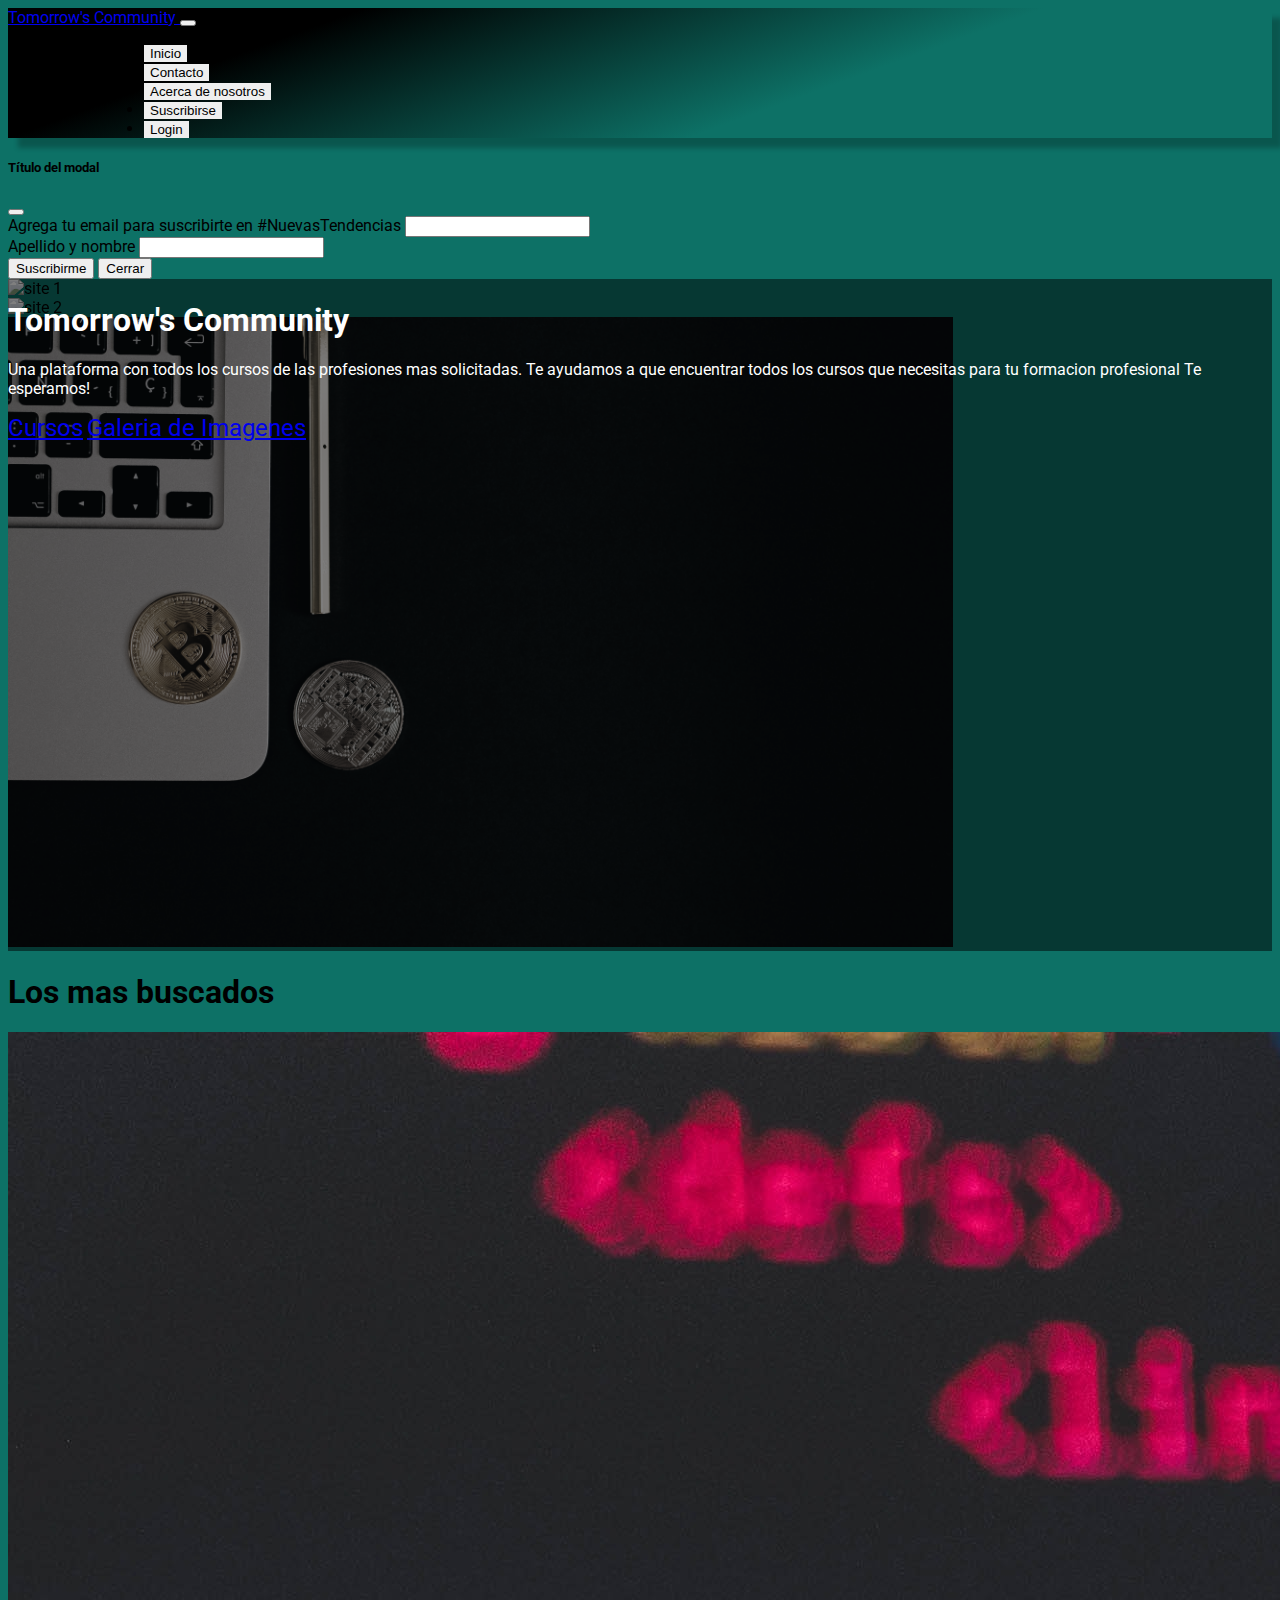
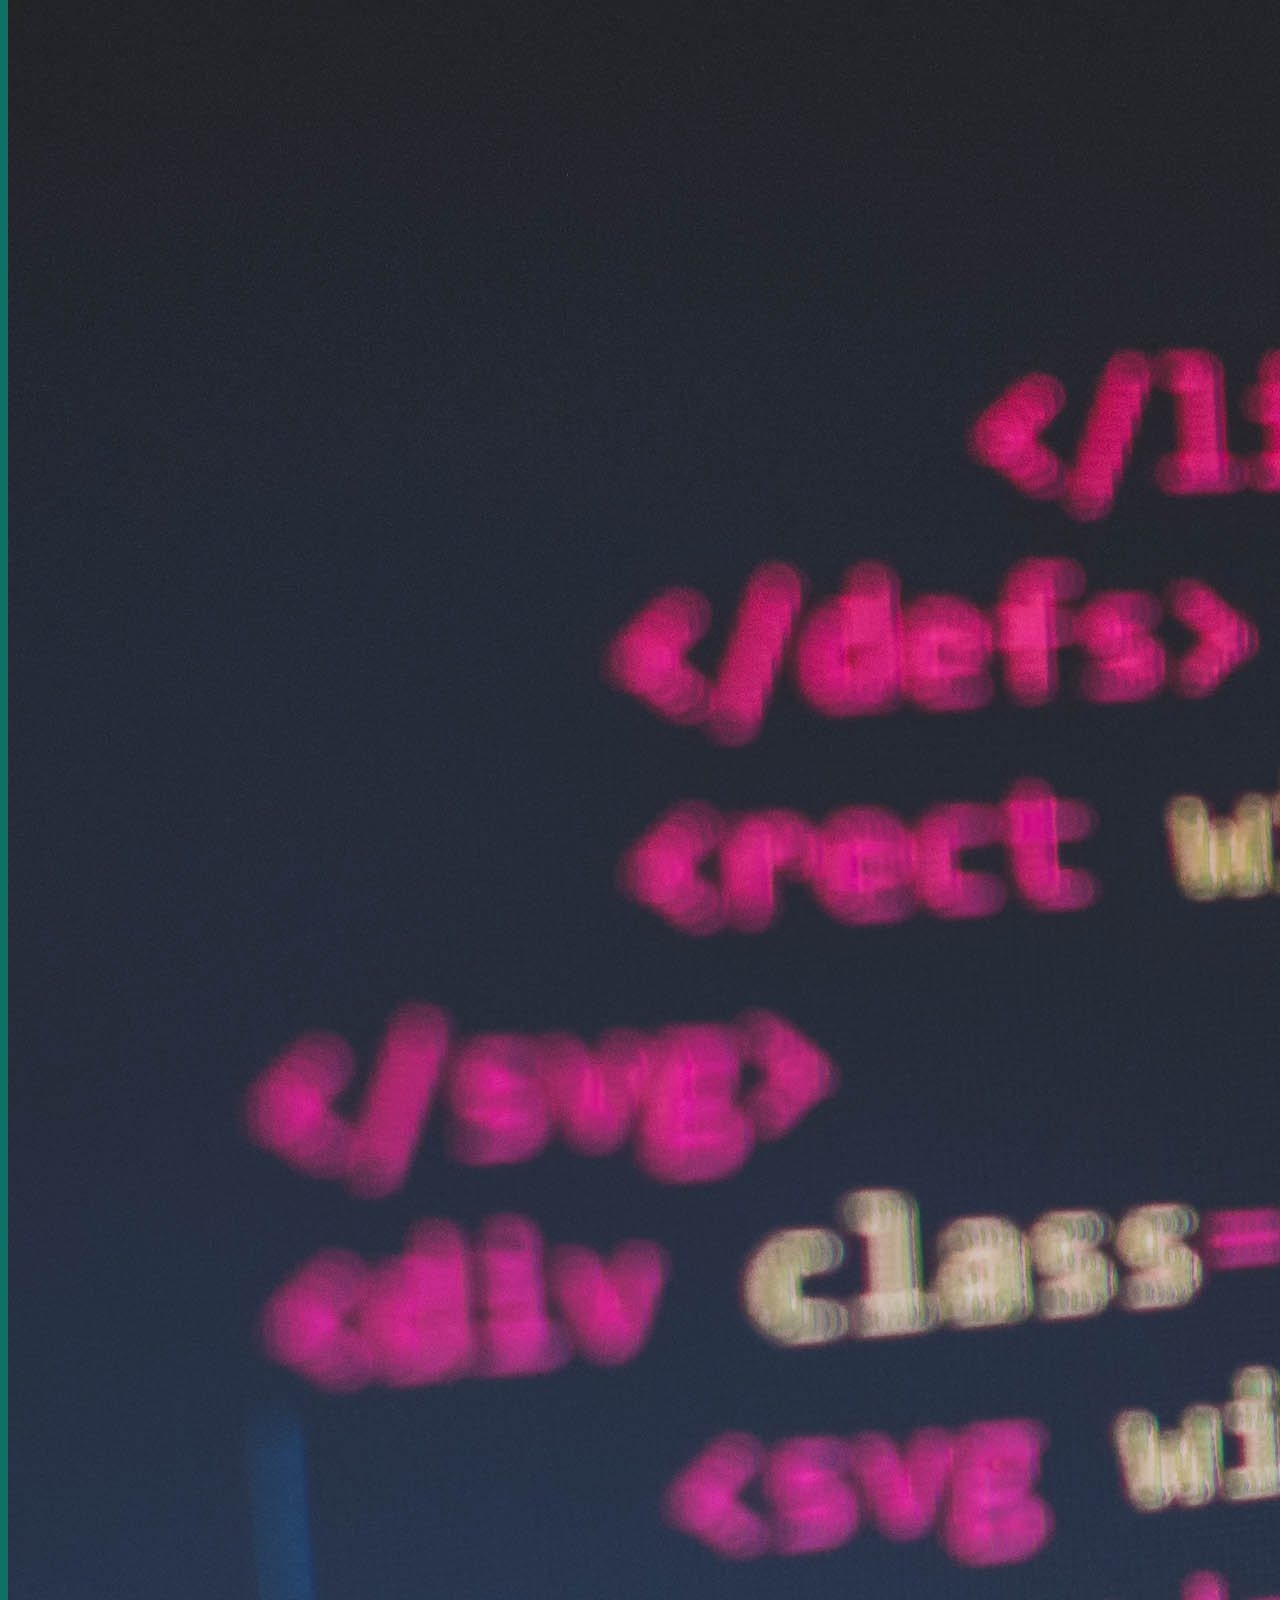
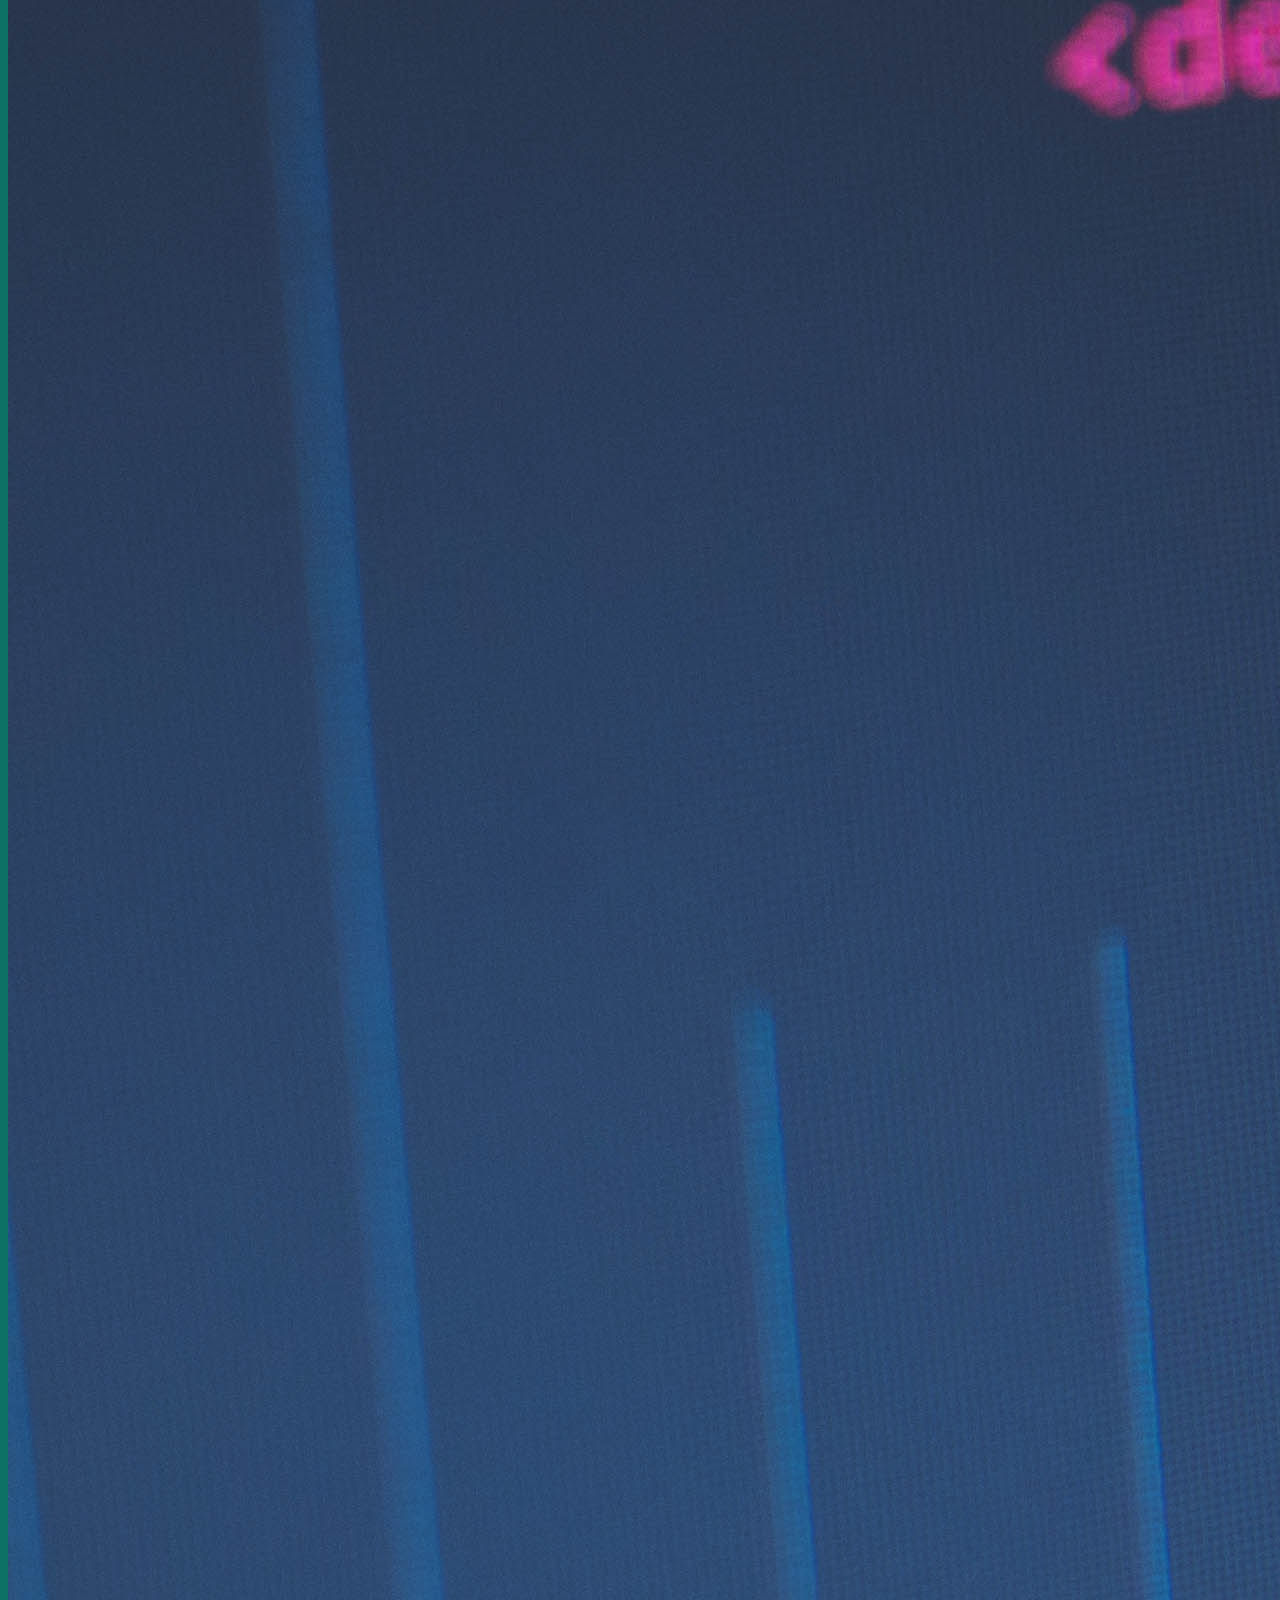
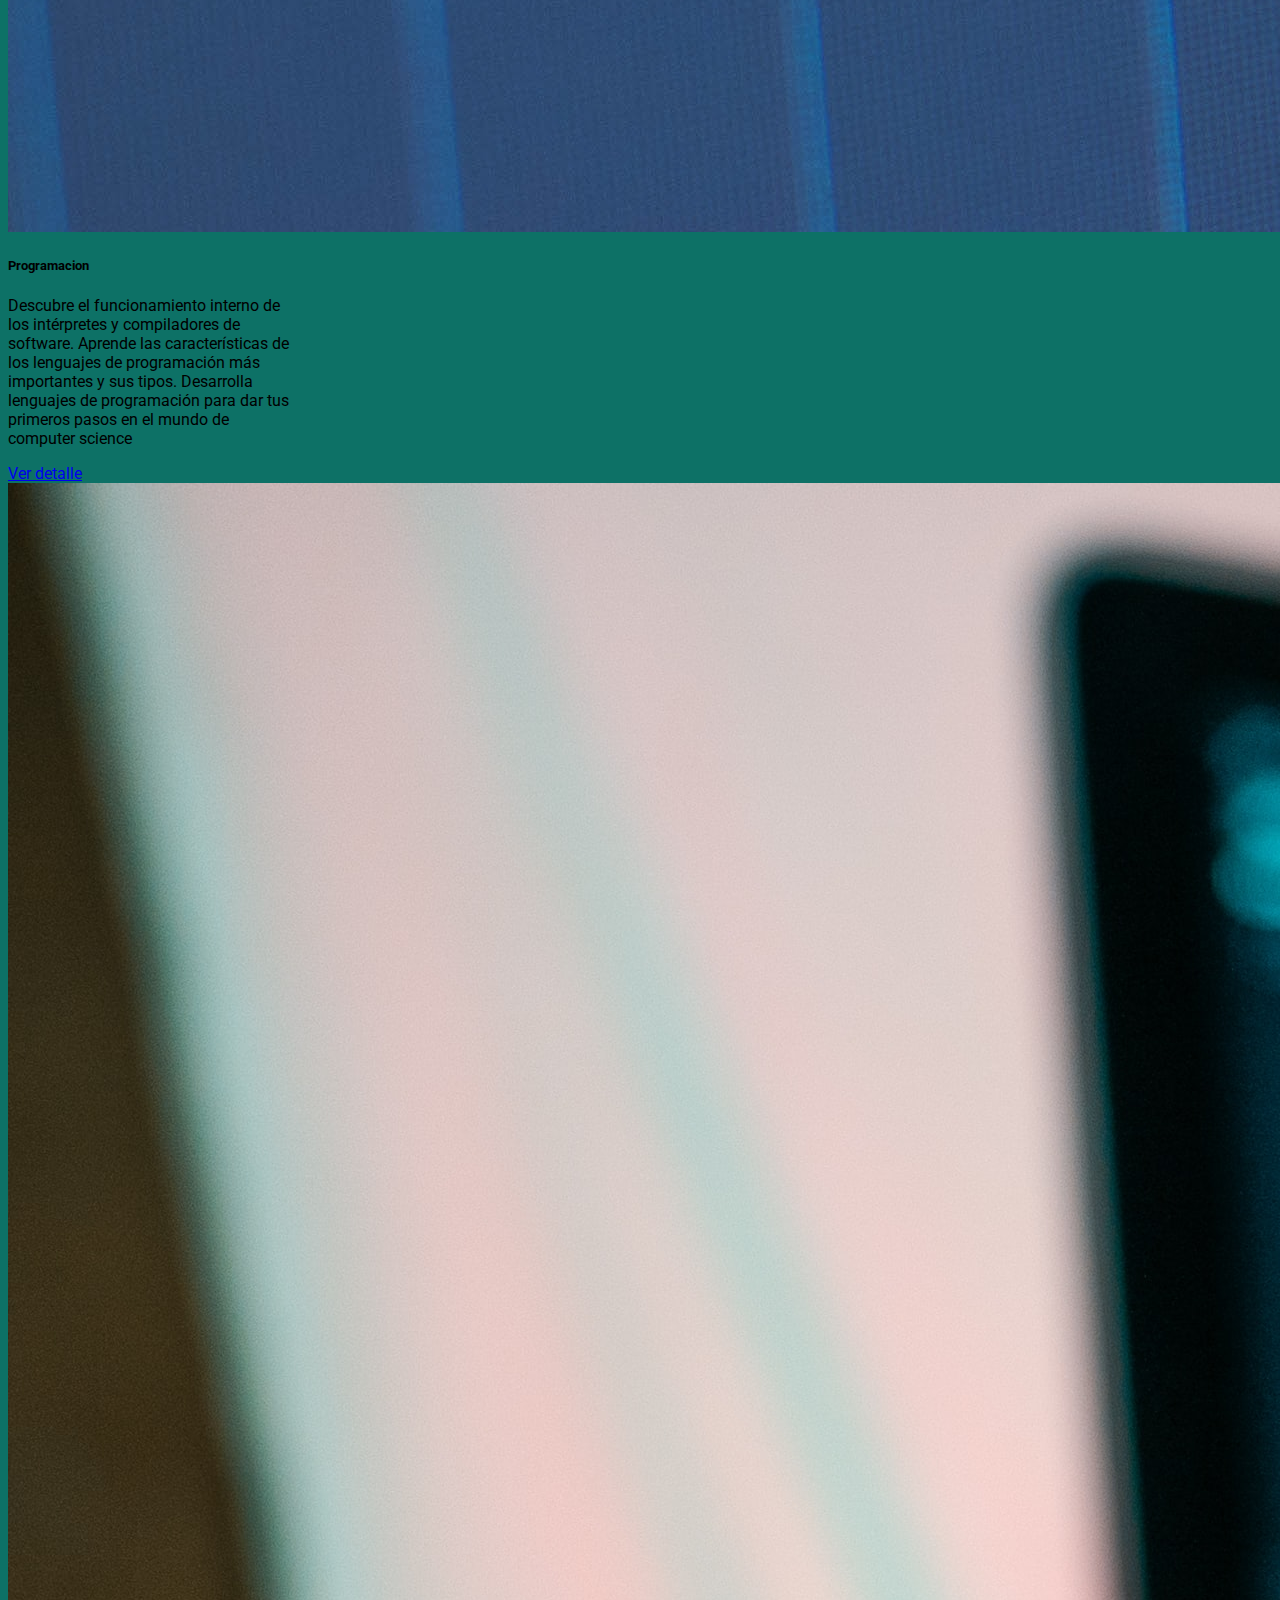
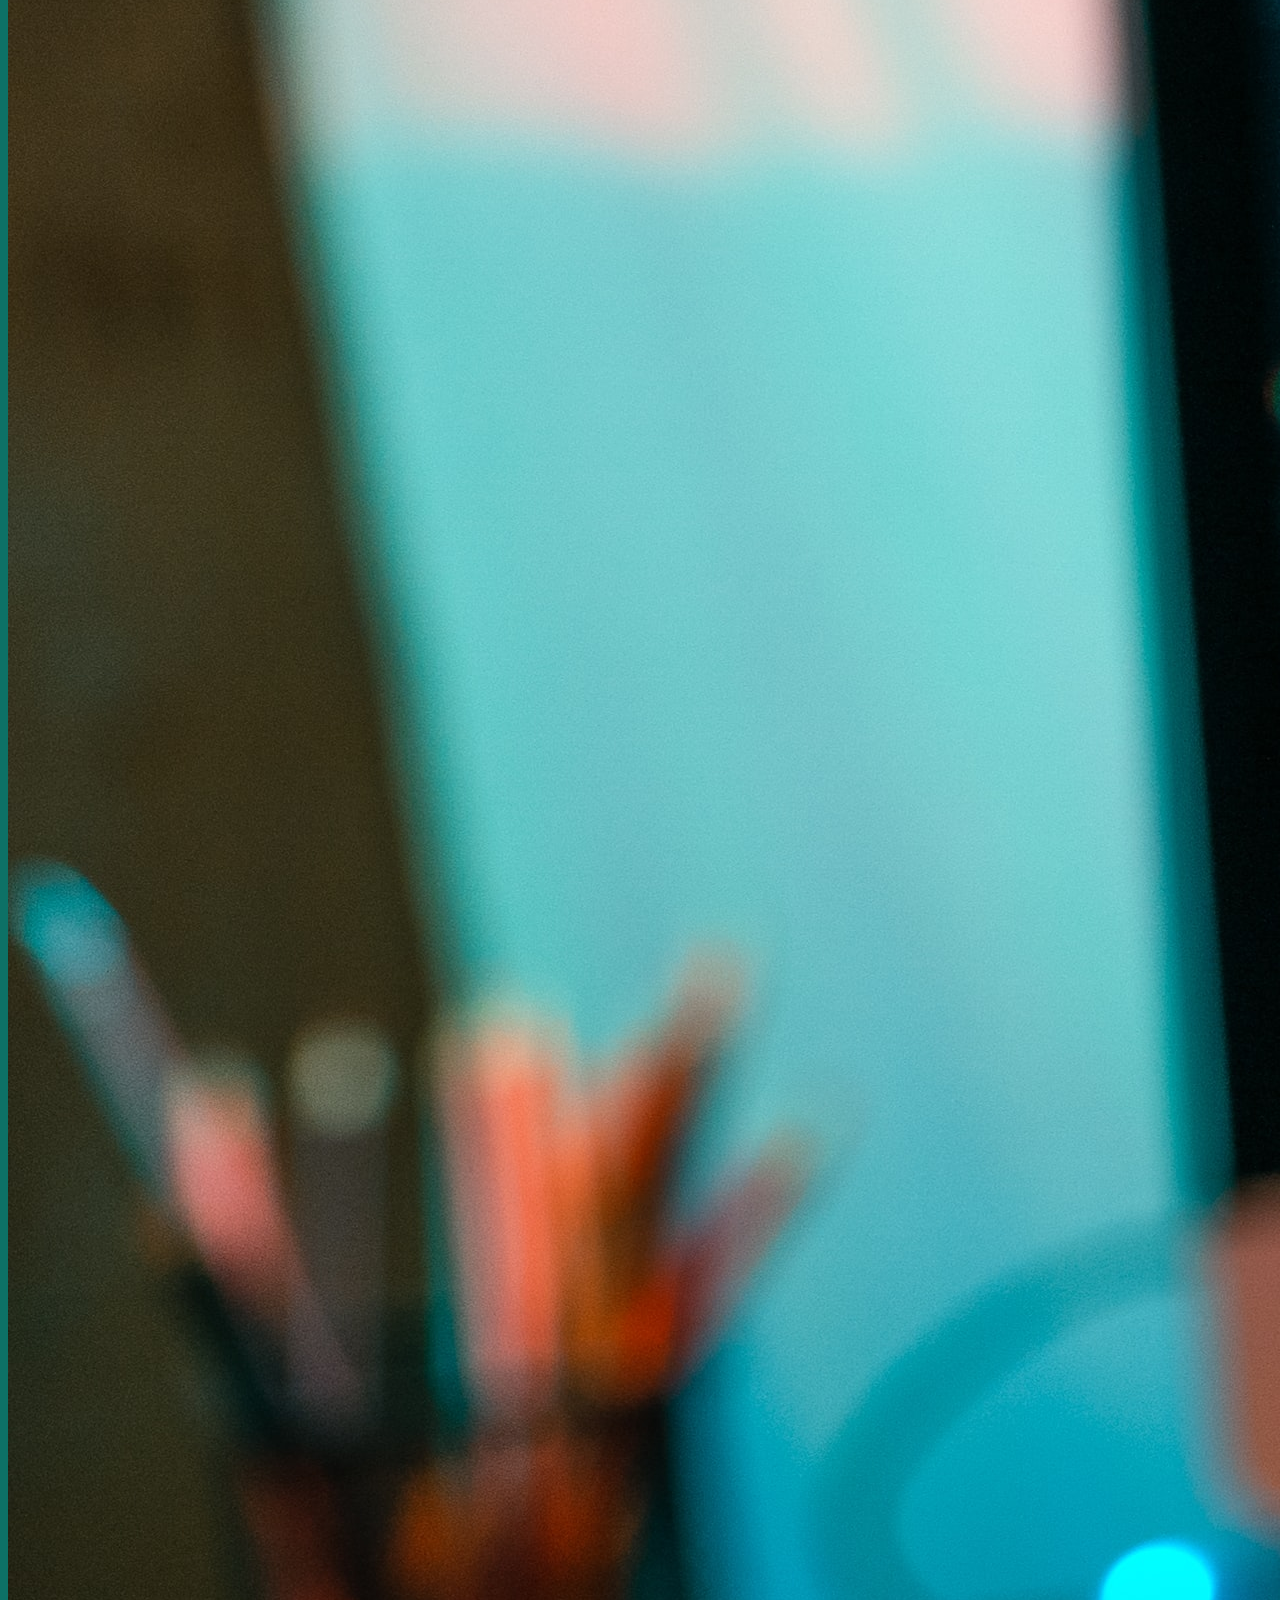
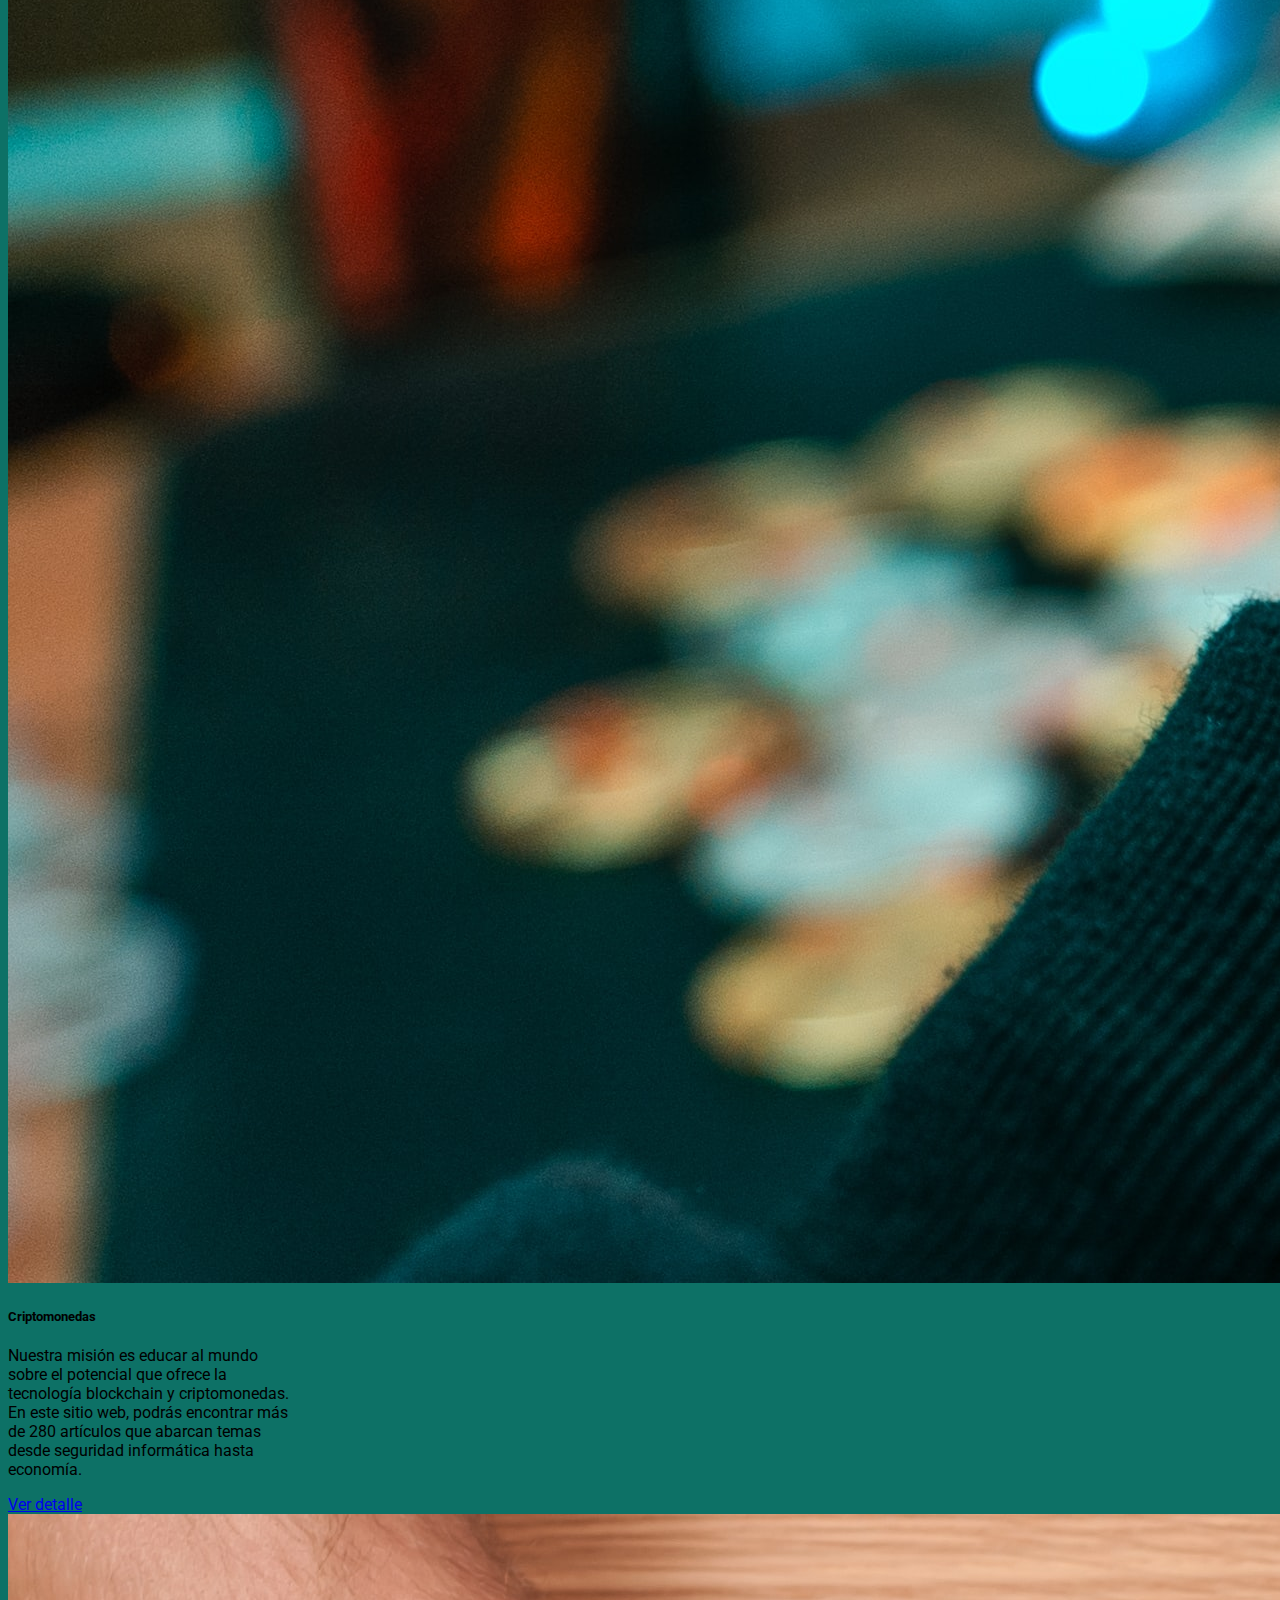
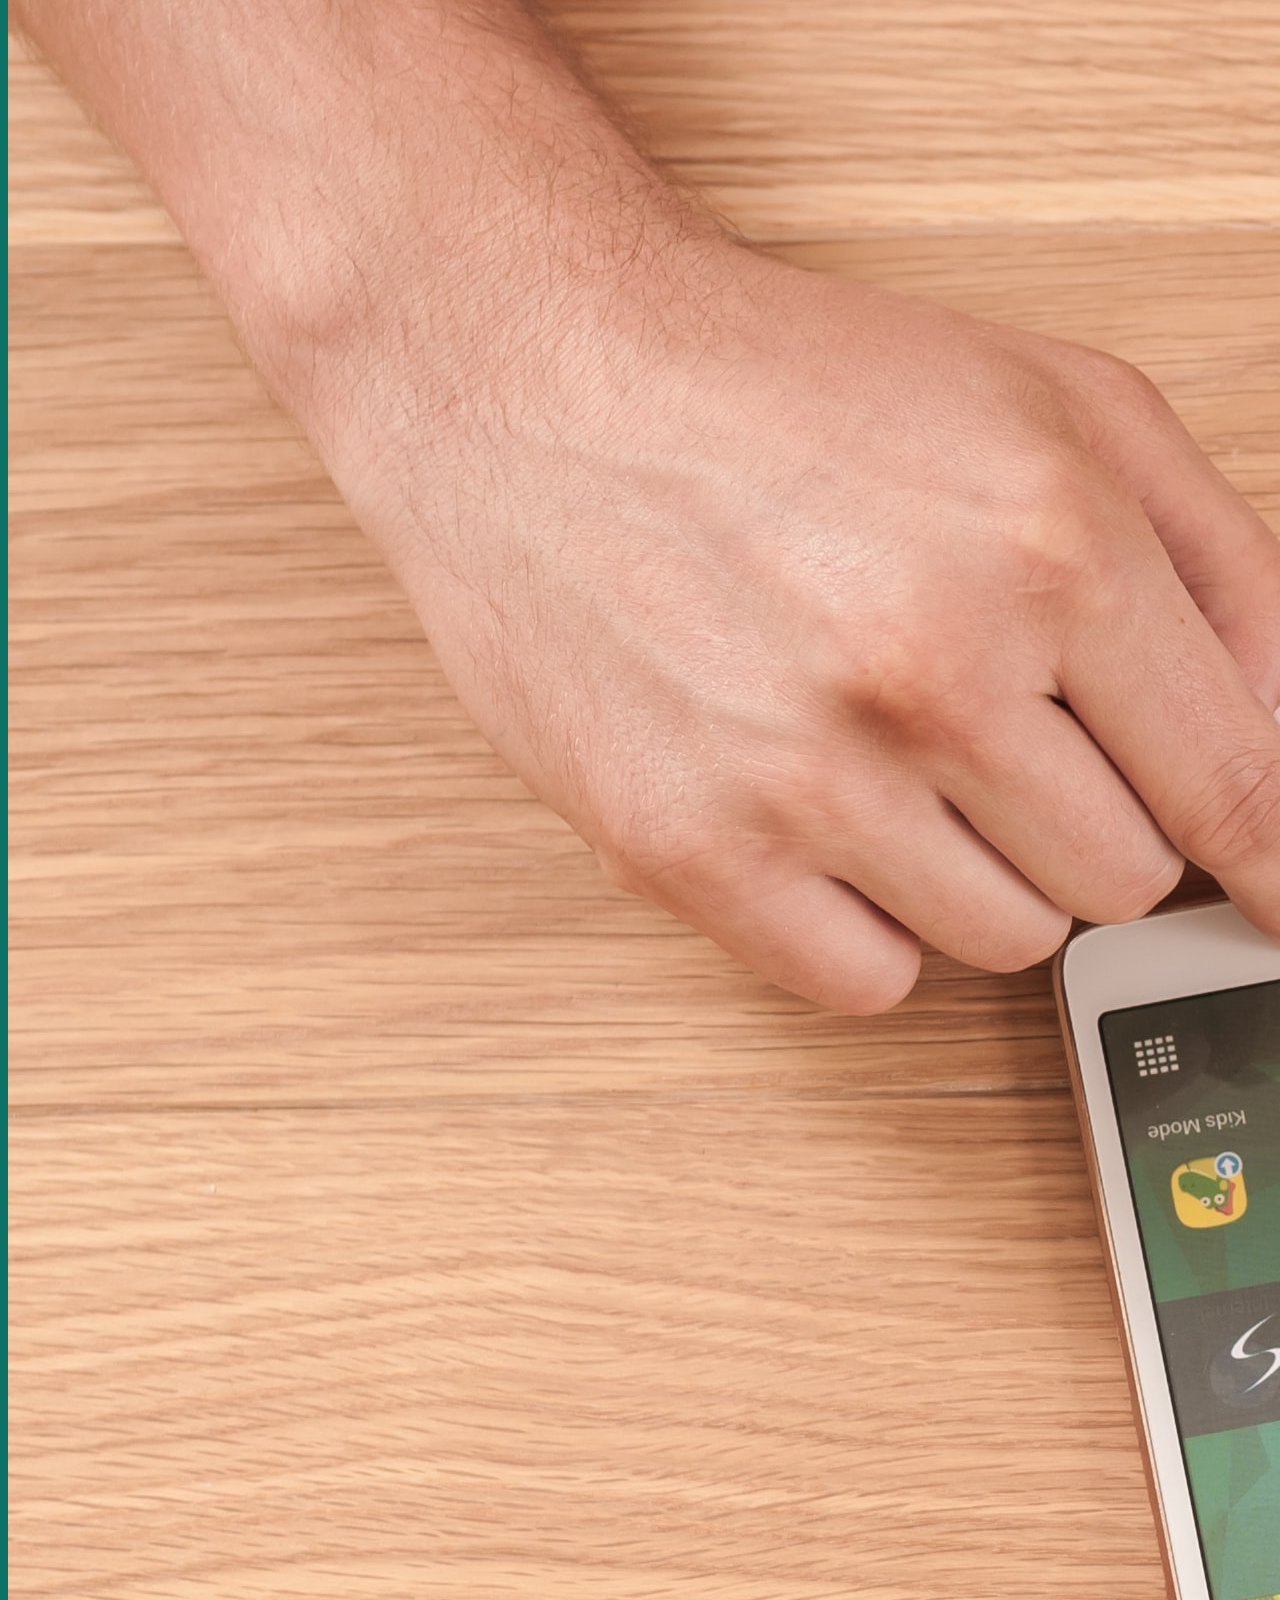
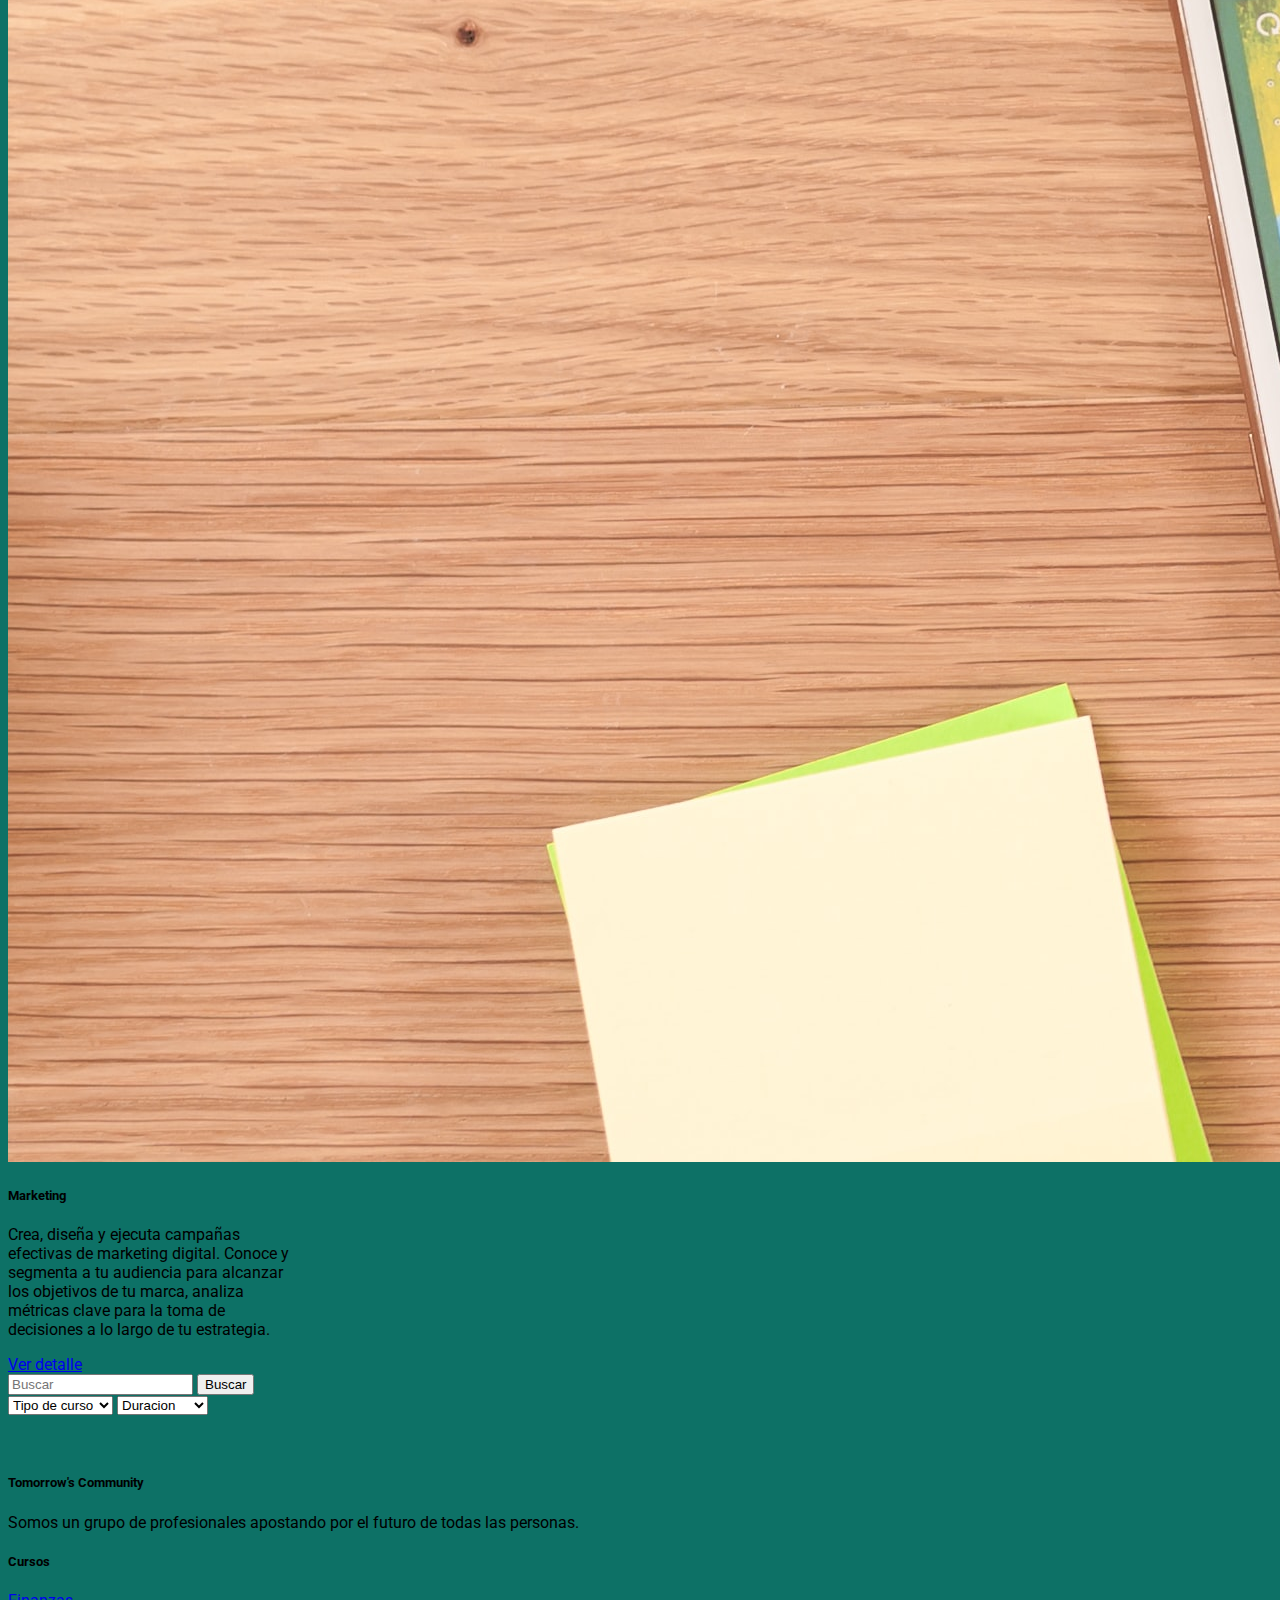
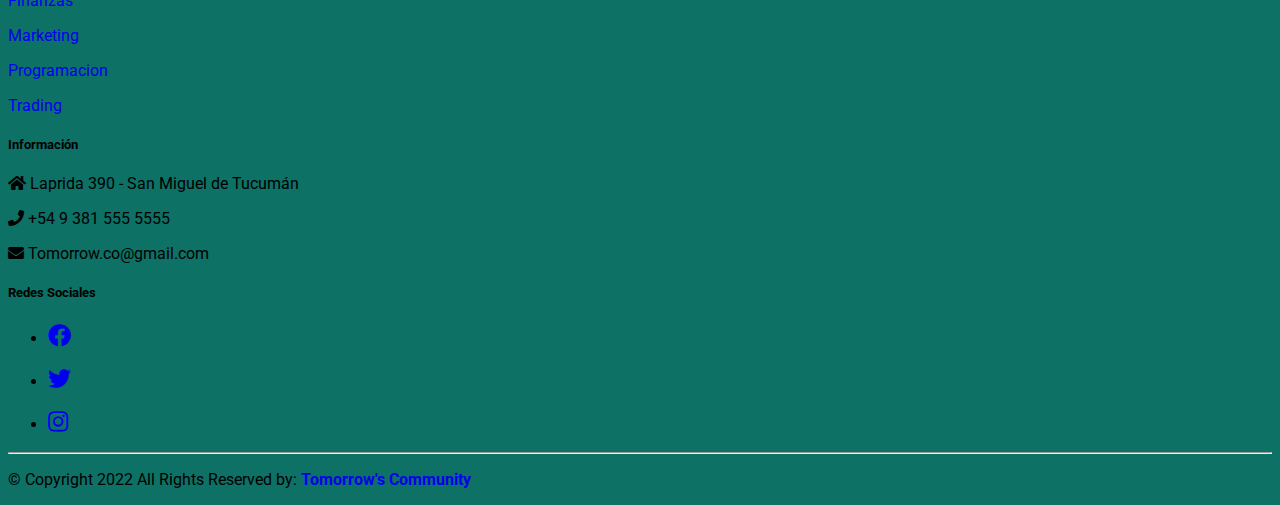
==== index.html @ 147a9501 "first commit" ====
<!doctype html>
<html lang="en">

<head>
    <!-- Required meta tags -->
    <meta charset="utf-8">
    <meta name="viewport" content="width=device-width, initial-scale=1">

    <!-- Bootstrap CSS -->
    <link href="https://cdn.jsdelivr.net/npm/bootstrap@5.1.3/dist/css/bootstrap.min.css" rel="stylesheet"
        integrity="sha384-1BmE4kWBq78iYhFldvKuhfTAU6auU8tT94WrHftjDbrCEXSU1oBoqyl2QvZ6jIW3" crossorigin="anonymous">
    <link rel="preconnect" href="https://fonts.googleapis.com">
    <link rel="preconnect" href="https://fonts.gstatic.com" crossorigin>
    <link href="https://fonts.googleapis.com/css2?family=Roboto&display=swap" rel="stylesheet">
    <link rel="stylesheet" href="https://cdnjs.cloudflare.com/ajax/libs/font-awesome/5.14.0/css/all.min.css">

    <link rel="stylesheet" href="css/primerProyecto.css">
    <title>Tomorrow's Community</title>
</head>

<body>
    <header>
        <nav class="navbar sticky-top navbar-expand-lg navbar-light bg-light p-3" id="menu">
            <div class="container-fluid">
                <!--==============================
                    =============== AGREGAR EL LOGO================== -->
                <a class="navbar-brand text-wrap" href="index.html">
                    <span class="text-light fs-5 fw-bold ">Tomorrow's Community</span>
                </a>

                <button class="navbar-toggler bg-light" type="button" data-bs-toggle="collapse"
                    data-bs-target="#navbarSupportedContent" aria-controls="navbarSupportedContent"
                    aria-expanded="false" aria-label="Toggle navigation">
                    <span class="navbar-toggler-icon"></span>
                </button>

                <div class="collapse navbar-collapse" id="navbarSupportedContent">
                    <ul class="navbar-nav ms-auto mb-2 mb-lg-0">
                        <li class="nav-item">
                            <a class="nav-link active text-light" aria-current="page" href="index.html"><button type="button"
                                class="btn btn-outline-light btnSus">
                               Inicio
                            </button></a>
                        </li>

                        <li class="nav-item">
                            <a class="nav-link text-light" href="pages/contacto.html"><button type="button"
                                class="btn btn-outline-light btnSus" >
                                Contacto
                            </button></a>
                        </li>

                        <li class="nav-item">
                            <a class="nav-link text-light" href="pages/nosotros.html"> <button type="button"
                                class="btn btn-outline-light btnSus">
                                    Acerca de nosotros
                                </button></a>
                        </li>
                        <li class="nav-item alignButton">
                            <!-- Button trigger modal -->
                            <button type="button" class="btn btn-outline-light btnSus" data-bs-toggle="modal"
                                data-bs-target="#staticBackdrop">
                                Suscribirse
                            </button>
                        </li>

                        <li class="nav-item alignButton">
                            <!-- Button trigger modal -->
                            <a href="pages/login.html"> <button type="button" class="btn btn-outline-light btnSus"
                                    data-bs-toggle="modal" data-bs-target="#staticBackdrop">
                                    Login
                                </button></a>
                        </li>

                    </ul>
                    <!-- <a href="pages/login.html"><button type="button" class="btn btn-outline-info">Login</button></a> -->
                </div>
            </div>
        </nav>
    </header>
    <!-- Modal -->
    <div class="modal fade " id="staticBackdrop" data-bs-backdrop="static" data-bs-keyboard="false" tabindex="-1"
        aria-labelledby="staticBackdropLabel" aria-hidden="true">
        <div class="modal-dialog">
            <div class="modal-content">
                <div class="modal-header">
                    <h5 class="modal-title" id="staticBackdropLabel">Título del modal</h5>
                    <button type="button" class="btn-close" data-bs-dismiss="modal" aria-label="Close"></button>
                </div>
                <div class="modal-body">
                    <form class="d-flex flex-column">
                        <label for="Email">Agrega tu email para suscribirte en
                            #NuevasTendencias</label>
                        <input type="email" name="" id="email" required> <br>
                        <label for="Nombre">Apellido y nombre</label>
                        <input type="text" id="Nombre" name="" pattern="[A-Za-z]" title="Ingrese su nombre correcto">
                    </form>
                </div>
                <div class="modal-footer">
                    <button type="submit" class="btn btn-secondary" data-bs-dismiss="modal">Suscribirme</button>
                    <button type="button" class="btn btn-primary">Cerrar</button>
                </div>
            </div>
        </div>
    </div>

    <!-- Slider Pantalla completa -->
    <section id="slider">
        <div id="sliderCarousel" class="carousel slide carousel-fade bg-personal " data-bs-ride="carousel">
            <div id="sliderCarousel" class="carousel slide carousel-fade ubicacion" data-ride="carousel">
                <div class="carousel-inner">
                    <div class="carousel-item active" data-base-interval="1500ms">
                        <img src="./img/program.jpg" class="d-block w-100" alt="site 1" />
                    </div>
                    <div class="carousel-item" data-base-interval="1500ms">
                        <img src="./img/diseño.jpg" class="d-block w-100" alt="site 2" />
                    </div>
                    <div class="carousel-item " data-base-interval="1500ms">
                        <img src="./img/bitcoin.jpg" class="d-block w-100" alt="site 3" />
                    </div>
                    <div class="overlay">
                        <div class="container">
                            <div class="row align-items-center">
                                <div class="col-md-6 offset-md-6 text-center text-md-right">
                                    <h1 class="mb-2 fs-1 fw-bold">Tomorrow's Community</h1>
                                    <p class="d-none d-md-block text-center fs-5">
                                        Una plataforma con todos los cursos de las
                                        profesiones mas
                                        solicitadas. Te ayudamos a que encuentrar todos los cursos que
                                        necesitas para tu formacion profesional Te esperamos!
                                    </p>
                                    <a href="pages/entrada.html" class="btn btn-outline-light">Cursos</a>
                                    <a href="pages/galeria.html" class="btn btn-outline-light">Galeria de Imagenes</a>
                                </div>
                            </div>
                        </div>
                    </div>
                </div>

            </div>
    </section>



    <!-- ===================== CARDS ===============================-->
    <section class="mb-5">
        <div class="container">
            <h1 class="text-center my-5 display-3 fw-bold shadow text-white">Los mas buscados</h1>
            <div class="row m-0">
                <div class="col-sm w-100 mb-5 p-0">
                    <div class="card mb-5 carta h-100 " style="width: 18rem;">
                        <img src="./img/cards/prog.jpg" class="card-img-top" alt="...">
                        <div class="card-body bg-white">
                            <h5 class="card-title">Programacion</h5>
                            <p class="card-text">Descubre el funcionamiento interno de los intérpretes y compiladores de
                                software. Aprende las características de los lenguajes de programación más importantes y
                                sus tipos. Desarrolla lenguajes de programación para dar tus primeros pasos en el mundo
                                de computer science</p>
                            <a href="./pages/entrada.html" class="d-flex justify-content-center btn btn-primary">Ver
                                detalle</a>
                        </div>
                    </div>

                </div>
                <div class="col-sm w-100 mb-5 p-0">
                    <div class="card mb-5 carta h-100 p-0" style="width: 18rem;">
                        <img src="./img/cards/cripto.jpg" class="card-img-top" alt="...">
                        <div class="card-body bg-white">
                            <h5 class="card-title">Criptomonedas</h5>
                            <p class="card-text">Nuestra misión es educar al mundo sobre el potencial que ofrece la
                                tecnología blockchain y criptomonedas. En este sitio web, podrás encontrar más de 280
                                artículos que abarcan temas desde seguridad informática hasta economía.</p>
                            <a href="./pages/entrada.html" class="d-flex justify-content-center btn btn-primary">Ver
                                detalle</a>
                        </div>
                    </div>

                </div>
                <div class="col-sm w-100 mb-5 p-0">
                    <div class="card mb-5 carta h-100 " style="width: 18rem;">
                        <img src="./img/cards/marketing.jpg" class="card-img-top" alt="...">
                        <div class="card-body bg-white">
                            <h5 class="card-title">Marketing</h5>
                            <p class="card-text">Crea, diseña y ejecuta campañas efectivas de marketing digital. Conoce
                                y segmenta a tu audiencia para alcanzar los objetivos de tu marca, analiza métricas
                                clave para la toma de decisiones a lo largo de tu estrategia.</p>
                            <a href="./pages/entrada.html" class="d-flex justify-content-center btn btn-primary">Ver
                                detalle</a>
                        </div>
                    </div>

                </div>

                <!--=================FORMULARIO===========================-->

                <div class="col-sm mt-5">
                    <div class="formulario row-3"></div>
                    <form class="d-flex" role="search">
                        <input class="form-control me-2" type="search" placeholder="Buscar" aria-label="Buscar">
                        <button class="btn btn-primary" type="submit">Buscar</button>
                    </form>
                    <select class="form-select my-3" aria-label="Default select example">
                        <option selected>Tipo de curso</option>
                        <option value="1">Programacion</option>
                        <option value="2">Cripto</option>
                        <option value="3">Finanzas</option>
                        <option value="3">Marketing</option>
                    </select>
                    <select class="form-select" aria-label="Default select example">
                        <option selected>Duracion</option>
                        <option value="1">Seis meses</option>
                        <option value="2">Un año</option>
                        <option value="3">Dos años</option>
                    </select>
                    <div class="publicidad row mt-5">
                        <img src="https://i0.wp.com/icf.ar/wp-content/uploads/2020/10/gif-para-publicidad-icf-1.gif?ssl=1" alt="">
                    </div>
                    <div class="publicidad row mt-5">
                        <img src="https://s3-us-west-2.amazonaws.com/vixnetapi/estoesmedia/6266ef03183b9_personaldossiertnet375x218-ok-1.gif" alt="">
                    </div>
                    

                </div>


            </div>
           

        </div>
        
        </div>


    </section>

    <!-- =================================Footer========================================= -->

    <footer class="bg-dark text-white pt-5 pb-4">
        <div class="container text-center text-md-left">
            <div class="row text-center text-md-left">
                <div class="col-md-3 col-lg-3 col-xl-3 mx-auto mt-3">
                    <h5 class="text-uppercase mb-4 font-weight-bold text-warning"> Tomorrow's Community</h5>
                    <p>Somos un grupo de profesionales apostando por el futuro de todas las personas.</p>
                </div>
                <div class="col-md-2 col-lg-2 col-xl-2 mx-auto mt-3">
                    <h5 class="text-uppercase mb-4 font-weight-bold text-warning">Cursos</h5>
                    <p>
                        <a href="pages/error.html" class="text-white" style="text-decoration: none;">Finanzas</a>
                    </p>
                    <p>
                        <a href="pages/error.html" class="text-white" style="text-decoration: none;">Marketing</a>
                    </p>
                    <p>
                        <a href="pages/error.html" class="text-white" style="text-decoration: none;">Programacion</a>
                    </p>
                    <p>
                        <a href="pages/error.html" class="text-white" style="text-decoration: none;">Trading</a>
                    </p>
                </div>
                <div class="col-md-4 col-lg-3 col-xl-3 mx-auto mt-3">
                    <h5 class="text-uppercase mb-4 font-weight-bold text-warning">Información</h5>
                    <p>
                        <i class="fas fa-home mr-3"></i> Laprida 390 - San Miguel de Tucumán
                    </p>
                    <p>
                        <i class="fas fa-phone mr-3"></i> +54 9 381 555 5555
                    </p>
                    <p>
                        <i class="fas fa-envelope mr-3"></i> Tomorrow.co@gmail.com
                    </p>
                </div>

                <div class="col-md-3 col-lg-2 col-xl-2 mx-auto mt-3">
                    <h5 class="text-uppercase mb-4 font-weight-bold text-warning">Redes Sociales</h5>
                    <div class="row align-items-center">
                        <div class="col-md-5 col-lg-4">
                            <div class="text-center text-md-right">
                                <ul class="list-untyled list-inline">
                                    <li>
                                        <a href="#" class="btn-floating btn-sm text-white" style="font-size: 23px;"> <i
                                                class="fab fa-facebook"></i></a>
                                    </li>

                                </ul>
                            </div>

                        </div>
                        <div class="col-md-5 col-lg-4">
                            <div class="text-center text-md-right">
                                <ul class="list-untyled list-inline">
                                    <li>
                                        <a href="#" class="btn-floating btn-sm text-white"
                                            style="font-size: 23px;"> <i class="fab fa-twitter"></i></a>
                                    </li>

                                </ul>
                            </div>

                        </div>
                        <div class="col-md-5 col-lg-4">
                            <div class="text-center text-md-right">
                                <ul class="list-untyled list-inline">
                                    <li>
                                        <a href="#" class="btn-floating btn-sm text-white"
                                            style="font-size: 23px;"> <i class="fab fa-instagram"></i></a>
                                    </li>

                                </ul>
                            </div>

                        </div>
                    </div>
                </div>


            </div>
            <hr class="mb-4">
            <div class="row align-items-center">
                <div class="col-md-9 col-lg-12">
                    <p>© Copyright 2022 All Rights Reserved by:
                        <a href="#" style="text-decoration: none;">
                            <strong class="text-warning">Tomorrow's Community</strong>
                        </a>
                    </p>
                </div>

            </div>



        </div>

    </footer>




    <script src="https://cdn.jsdelivr.net/npm/bootstrap@5.1.3/dist/js/bootstrap.bundle.min.js"
        integrity="sha384-ka7Sk0Gln4gmtz2MlQnikT1wXgYsOg+OMhuP+IlRH9sENBO0LRn5q+8nbTov4+1p"
        crossorigin="anonymous"></script>


</body>

</html>
---- css/primerProyecto.css ----
body {
    font-family: 'Roboto', sans-serif;
    overflow-x: hidden;
    background-color: #0D7166;
}

/* ============COLOR FONDO NAVBAR================= */
#menu {
    background-color: #000000;
    background-image: linear-gradient(160deg, #000000 22%, #0d7166 64%);
    /* background-image: url("https://img.freepik.com/foto-gratis/representacion-fondo-futurista-abstracto-brillantes-luces-neon-azul-naranja_181624-19807.jpg?w=2000"); */
}

/* ================NOMBRE PAGINA==================== */

.navbar-brand {
    max-width: 10px;
}

/* ============ MARGEN EN PANTALLA COMPLETA================== */
@media (min-width:768px) {

    .collapse {
        margin-left: 6rem;
    }

}

/* =======================LOGIN ========================== */

/* .LoginBody {
    background: #006989;
    background: linear-gradient(to left, #006989, #01A7C2);

}*/

/* .bg { */
/* background-image: url(../img/manos.jpg);
    background-position: center center;
    background-size: cover; */



.bg img {
    height: 600px !important;
}

/* =============BOTON SUSCRIBIRSE========= */

.btnSus {
    border: none;
}



/* ===========Formulario de Contacto=================== */
.colForm {
    background-color: whitesmoke;
    justify-content: center;
    text-align: center;
    align-items: center;

}


/* ==========ImagenMapa=========================     */

.imgMapa {
    height: 500px;
}

/* ======================Img RESPONSIVE=========== */

@media (max-width:576px) {
    .imgMapa {
        height: 300px;
    }
}

.tituloContacto h2:hover {
    color: black !important;
    font-family: 'Franklin Gothic Medium', 'Arial Narrow', Arial, sans-serif;
}


/* ==================== Slider Pantalla completa ===================*/

.bg-personal {
    z-index: 0;
}

#slider .carousel-inner img {
    max-height: 70vh;
    object-fit: cover;
    filter: grayscale(70%);
}

#sliderCarousel {
    position: relative;
}

#sliderCarousel .overlay {
    position: absolute;
    top: 0;
    bottom: 0;
    left: 0;
    right: 0;
    background-color: rgba(0, 0, 0, 0.5);
    color: white;
    z-index: 1;
}

#sliderCarousel .overlay .container,
#sliderCarousel .overlay .row {
    height: 100%;
}

#sliderCarousel .overlay button,
#sliderCarousel .overlay a {
    font-size: 1.5rem;
}


/* =================== COMENTARIOS =============================
.container-comments {
    margin: 100px;
}

.commentsImpar {
    display: flex;
    justify-content: flex-end;
    margin-bottom: 10px;
}

.commentsPar {
    position: relative;
    display: flex;
    justify-content: flex-end;
    margin-top: 10px;
}

.imgPerfil {
    width: 70px;
    height: 60px;
    border-radius: 50%;
    overflow: hidden;
}

.imgPerfil img {
    width: 100%;
    height: 100%;
}

.info-comments {
    margin-left: 20px;

    background: white;
    width: 750px;
    height: 150px;
    transition: 300ms;
}

.info-comments .footer:hover {
    border-bottom: 6px solid black;
}

.info-comments .header {
    display: flex;
    justify-content: space-between;
    padding: 10px;
    background: #1196be;
    color: white;
}

.info-comments p {
    padding-bottom: 0px;
    padding-left: 10px;
    padding-top: 0px;
    background: rgb(222, 220, 220);
}

.info-comments .footer {
    width: 100%;
    background: white;
    padding: 10px;
    margin: 0px;
    color: rgb(186, 186, 186);
    display: flex;
    justify-content: space-between;
}

.info-comments .footer h5 {
    font-size: 15px;
    cursor: pointer;
}

.info-comments label img {
    width: 20px;
    background: white;
    transition: all 300ms;
    padding-top: 0px;

}

.info-comments label img:hover {
    background: red;
    cursor: pointer;

} */


/* Cartas entrada */
 /* display: flex; */
/* .carta {
    display: flex;
    align-items: center;
    justify-content: center;
    margin: 20px;
    width: 200px;
    height: 300px;
    border: 5px;
    background: var(--i);
    background-size: cover;
    box-shadow: 3px 5px 5px rgba(3, 32, 51, .8);
    transition: all ease-in-out 0.2s;
}

.carta:hover {
    transform: scale(1.05);
}

.contenedor {
    width: 100%;
    height: 100%;
   
    align-items: center;
    justify-content: center;
    background: rgba(0, 0, 0, .4);
    opacity: 0;
    transition: .5s;
}

.contenedor h6,
a:not(.alogin) {
    color: rgba(255, 255, 255, .8);
}

.carta:hover .contenedor {
    opacity: 1;
} */

#galery .col {
    height: 25vw;
    border: 5px solid white;
    margin: 0px 25px;
    max-width: 650px;
}

#galery .col .img1 {
    background-image: url(../img/galery/foto4.jpg);
    background-size: cover;
    background-position: center center;
}


/* nico */

header{

}
nav{
    box-shadow: 10px 10px 5px 0px rgba(0,0,0,0.24);
    -webkit-box-shadow: 10px 10px 5px 0px rgba(0,0,0,0.24);
    -moz-box-shadow: 10px 10px 5px 0px rgba(0,0,0,0.24);
}

.alignButton{
    align-self: center;

}

@media (max-width:576px) {
    .alignButton {
        align-self: flex-start;
    }
}
/* nico */

/* ==========================publicidad======================== */

@media (max-width:576px) {
    .publicidad {
        display: none;
    }
}

@media (max-width:1400px) {
    .publicidad {
        text-align: center;
        width: 500px;
    }
}
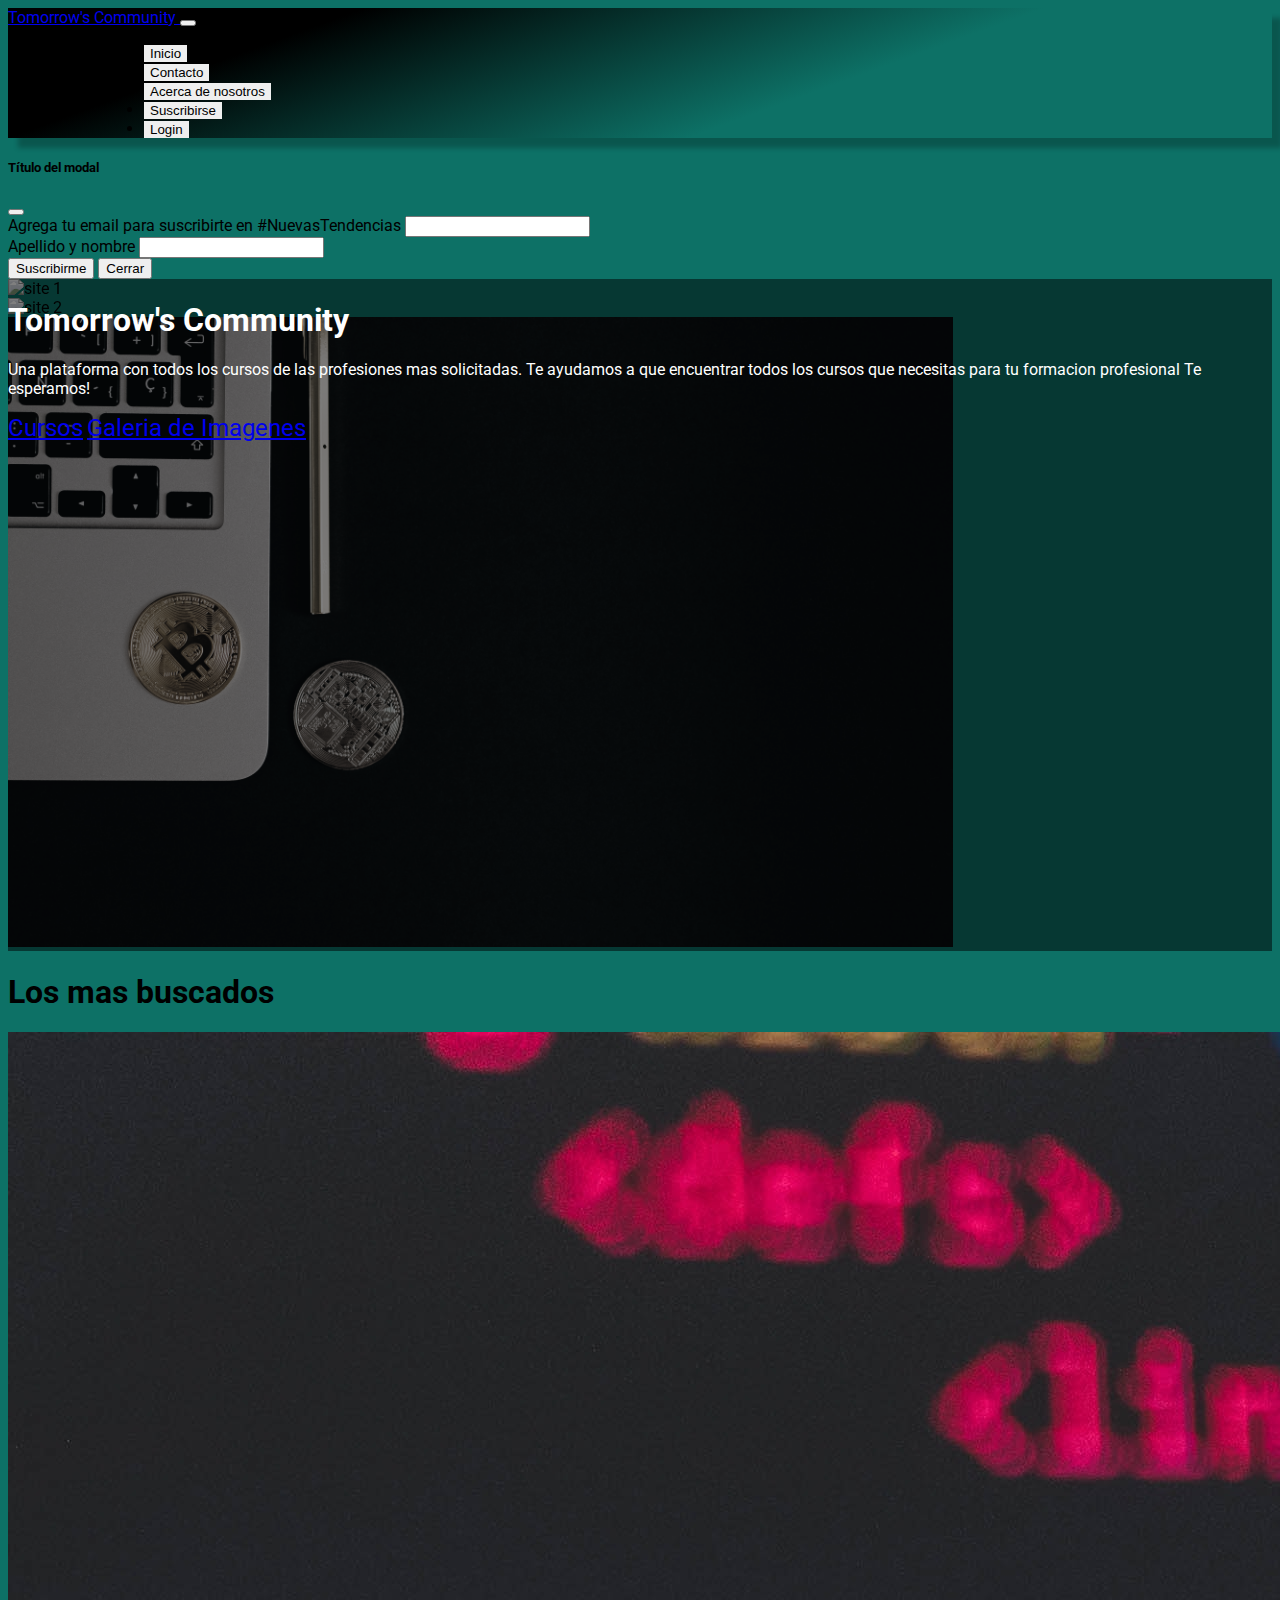
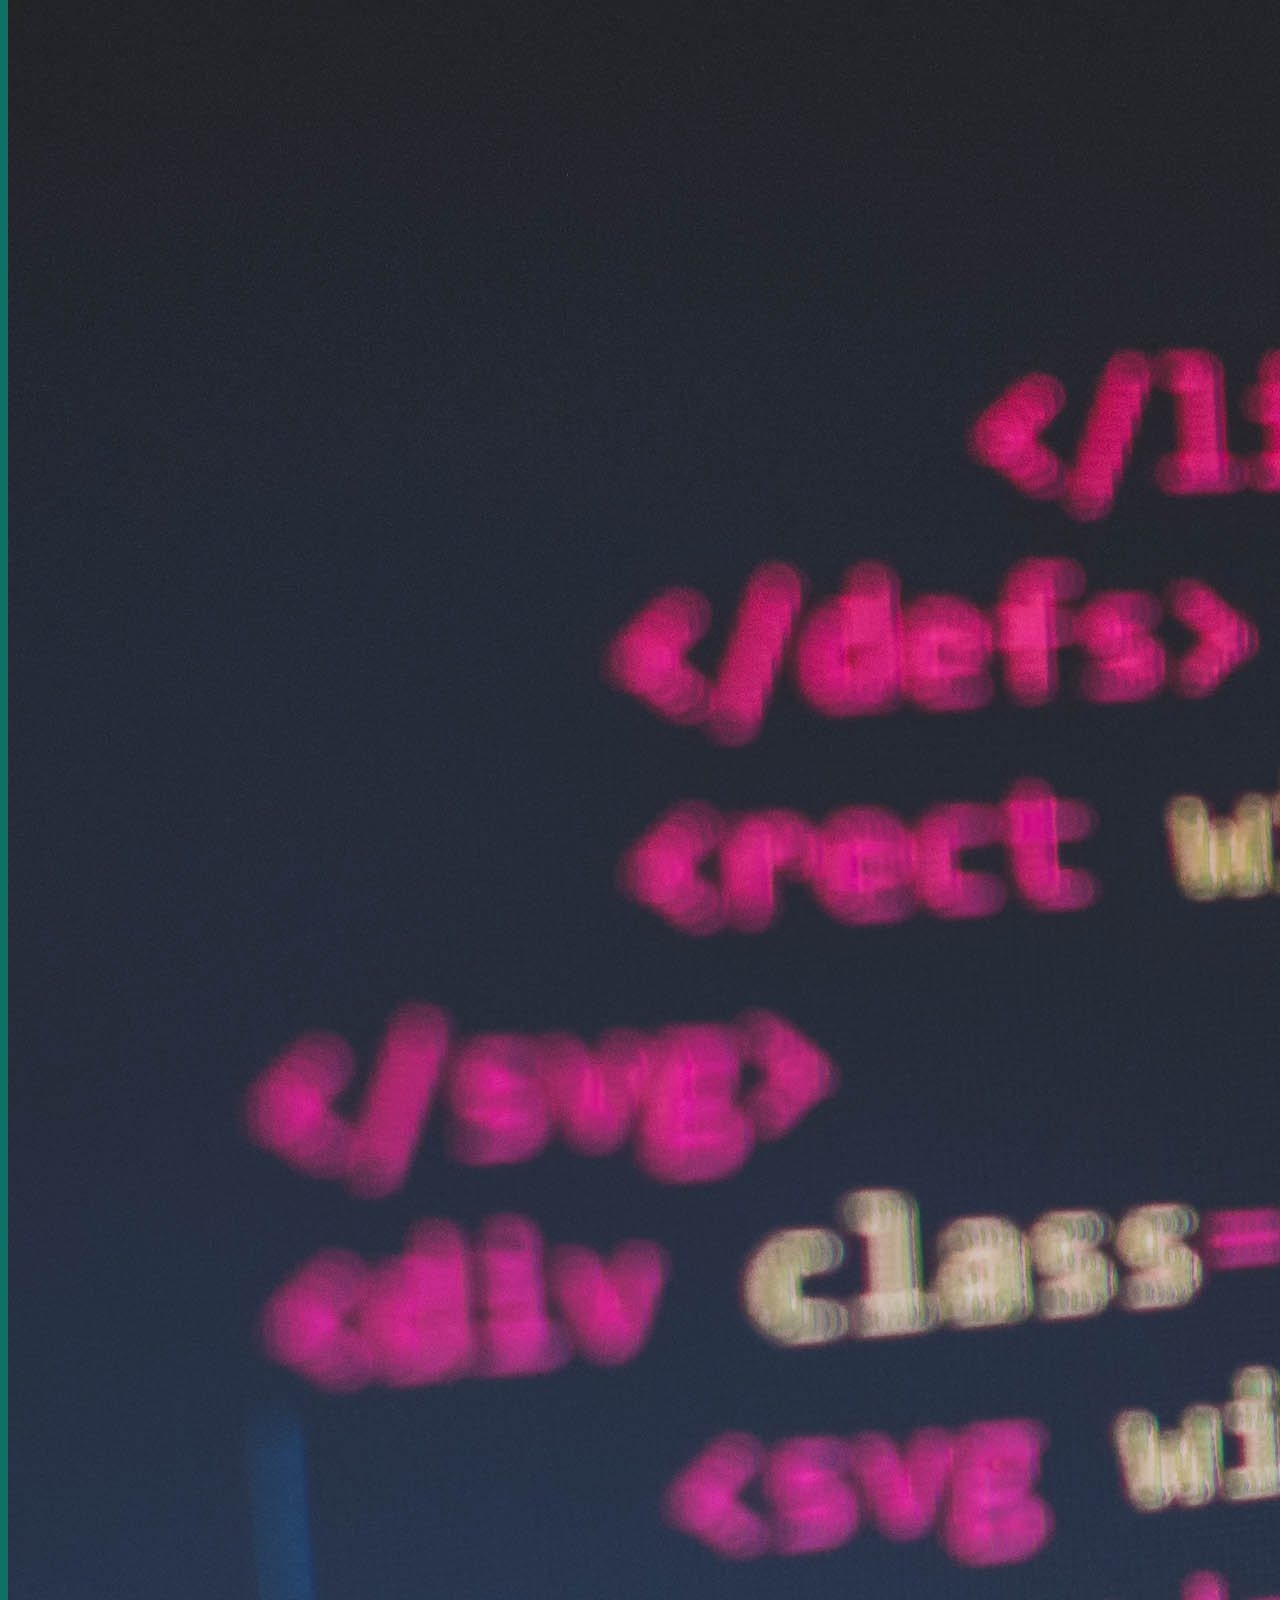
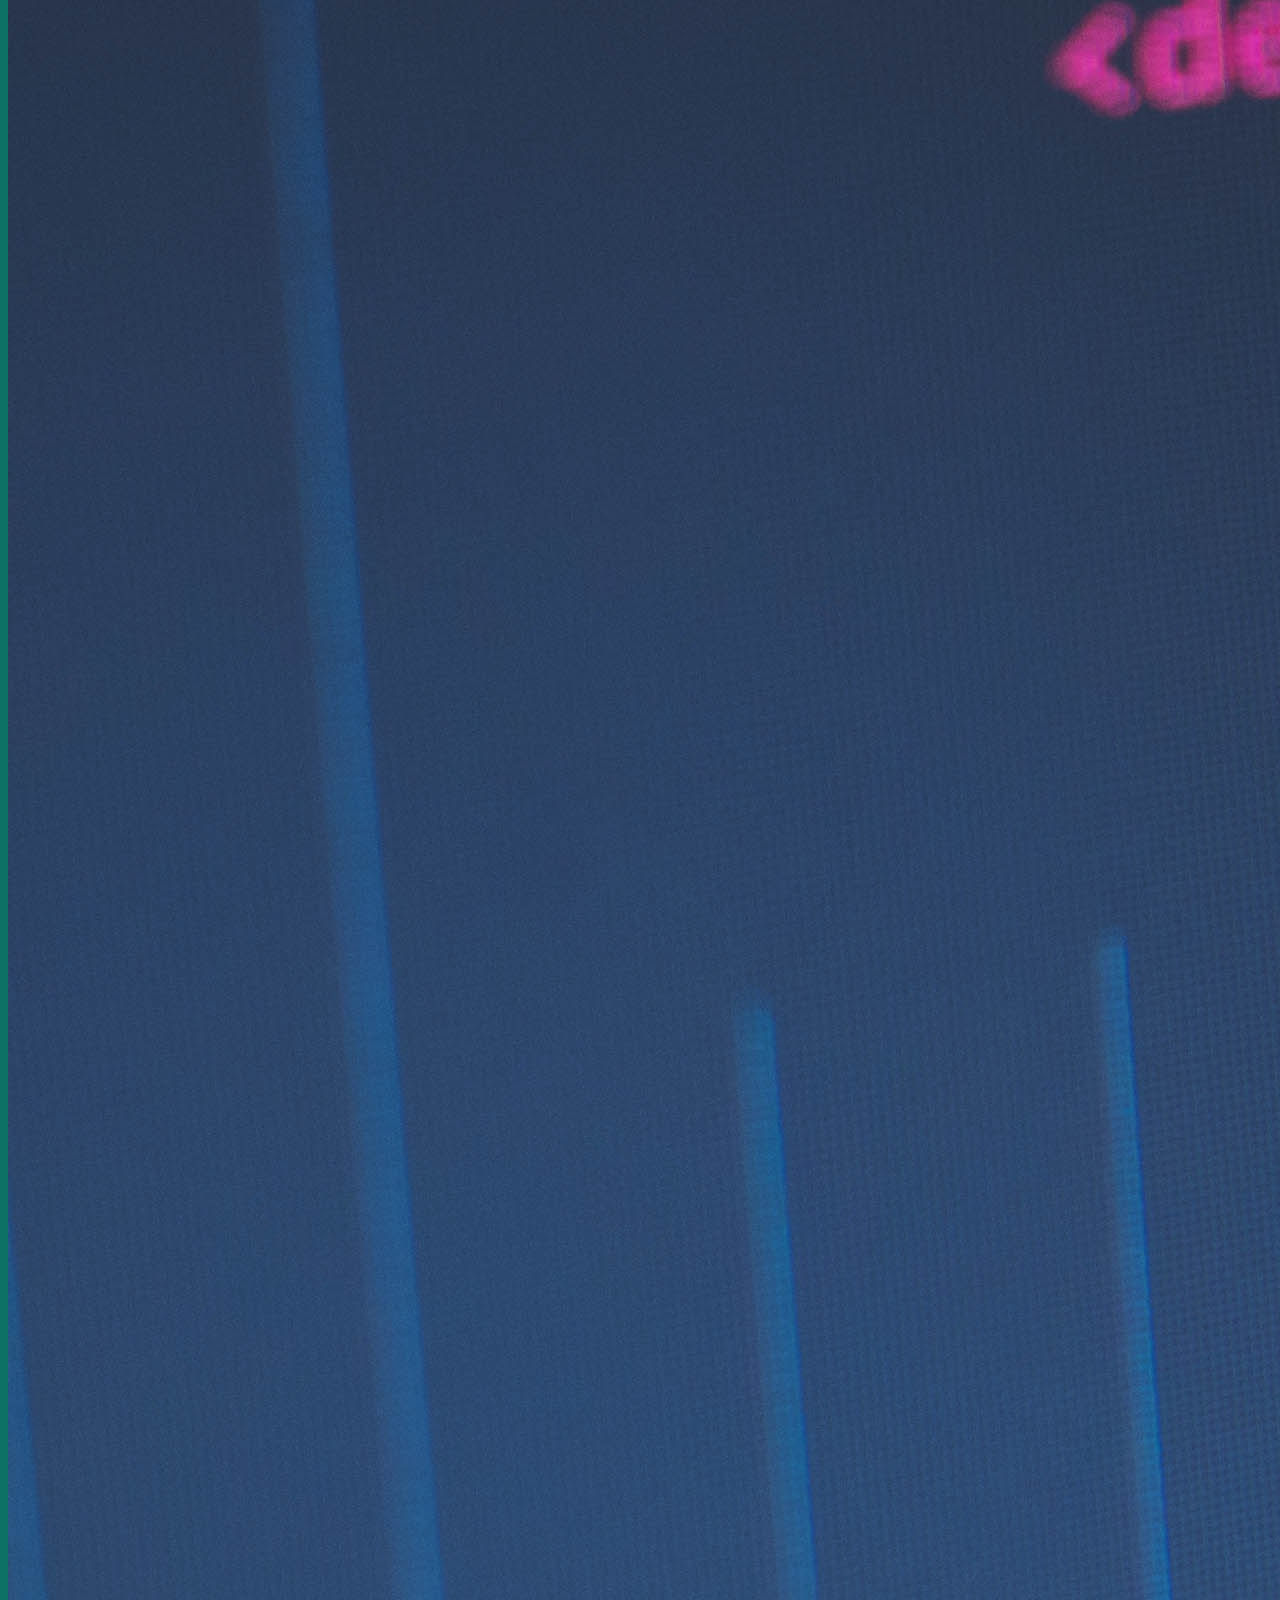
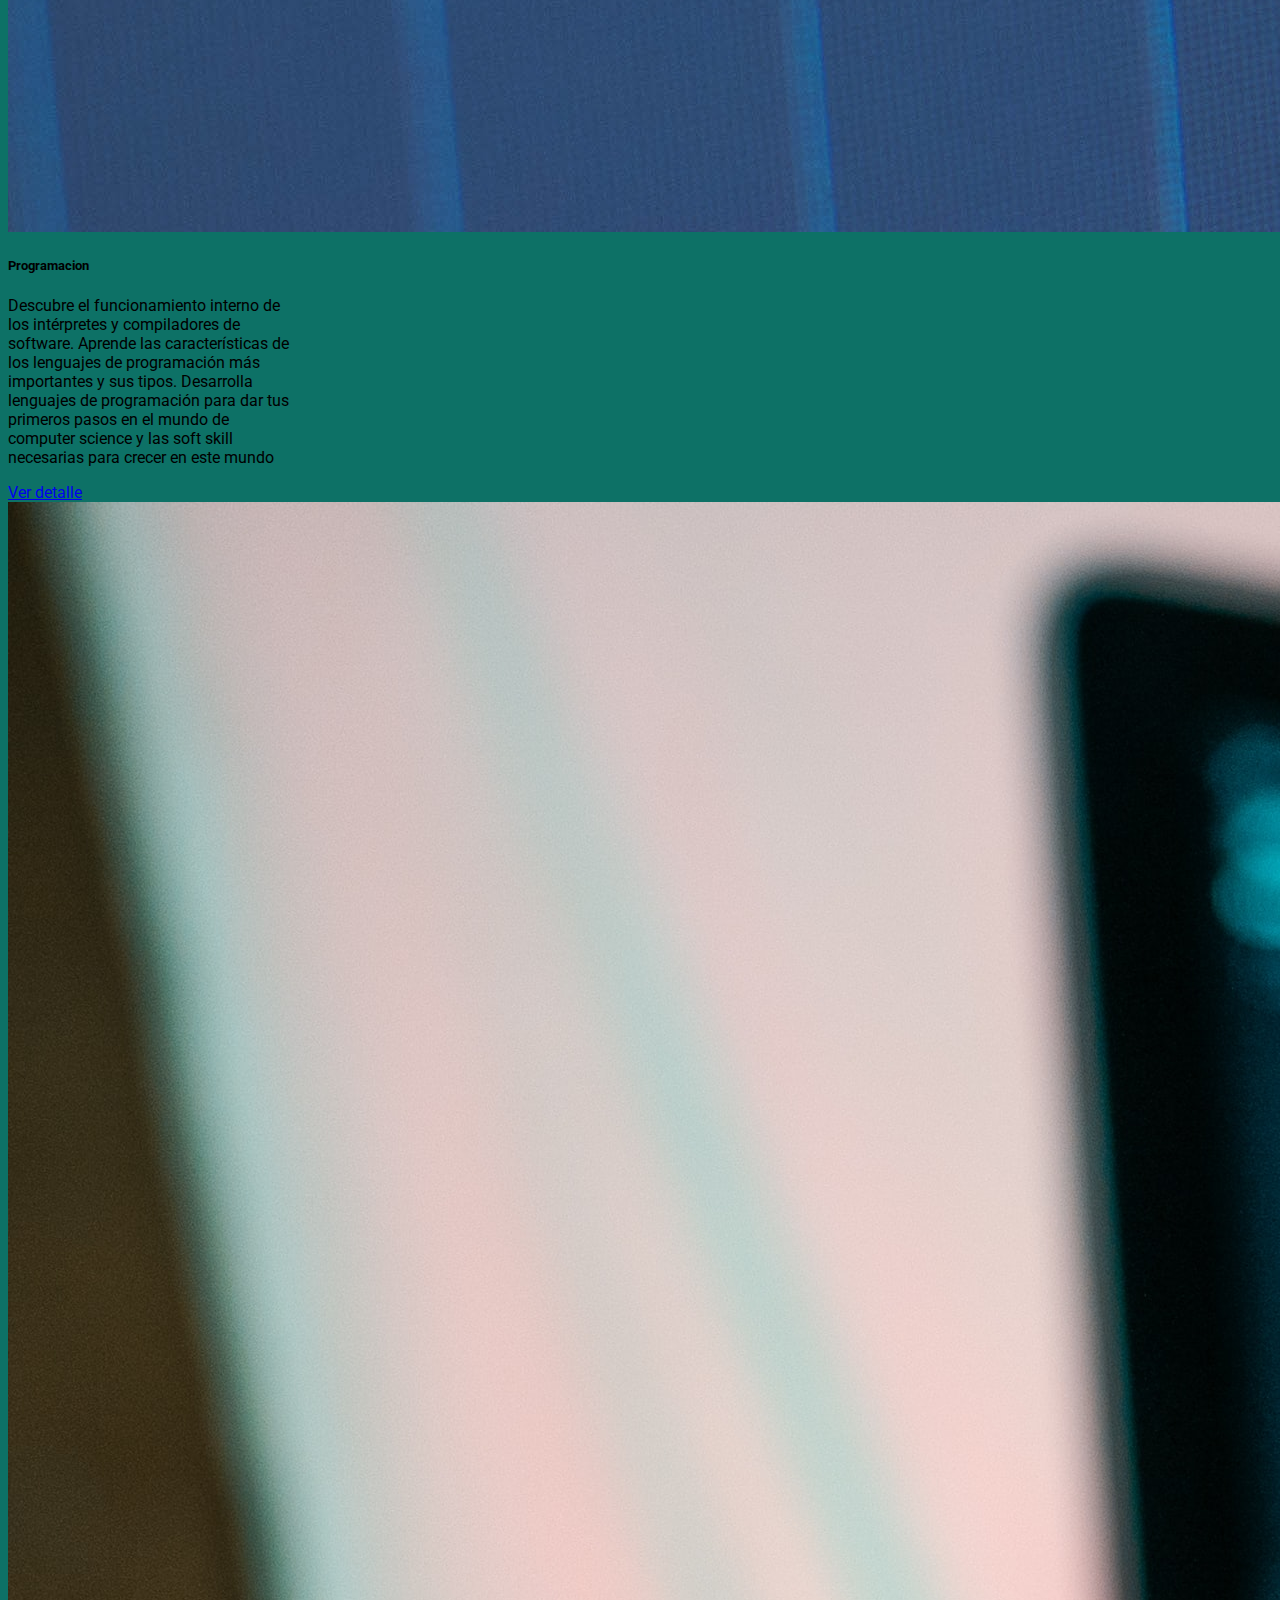
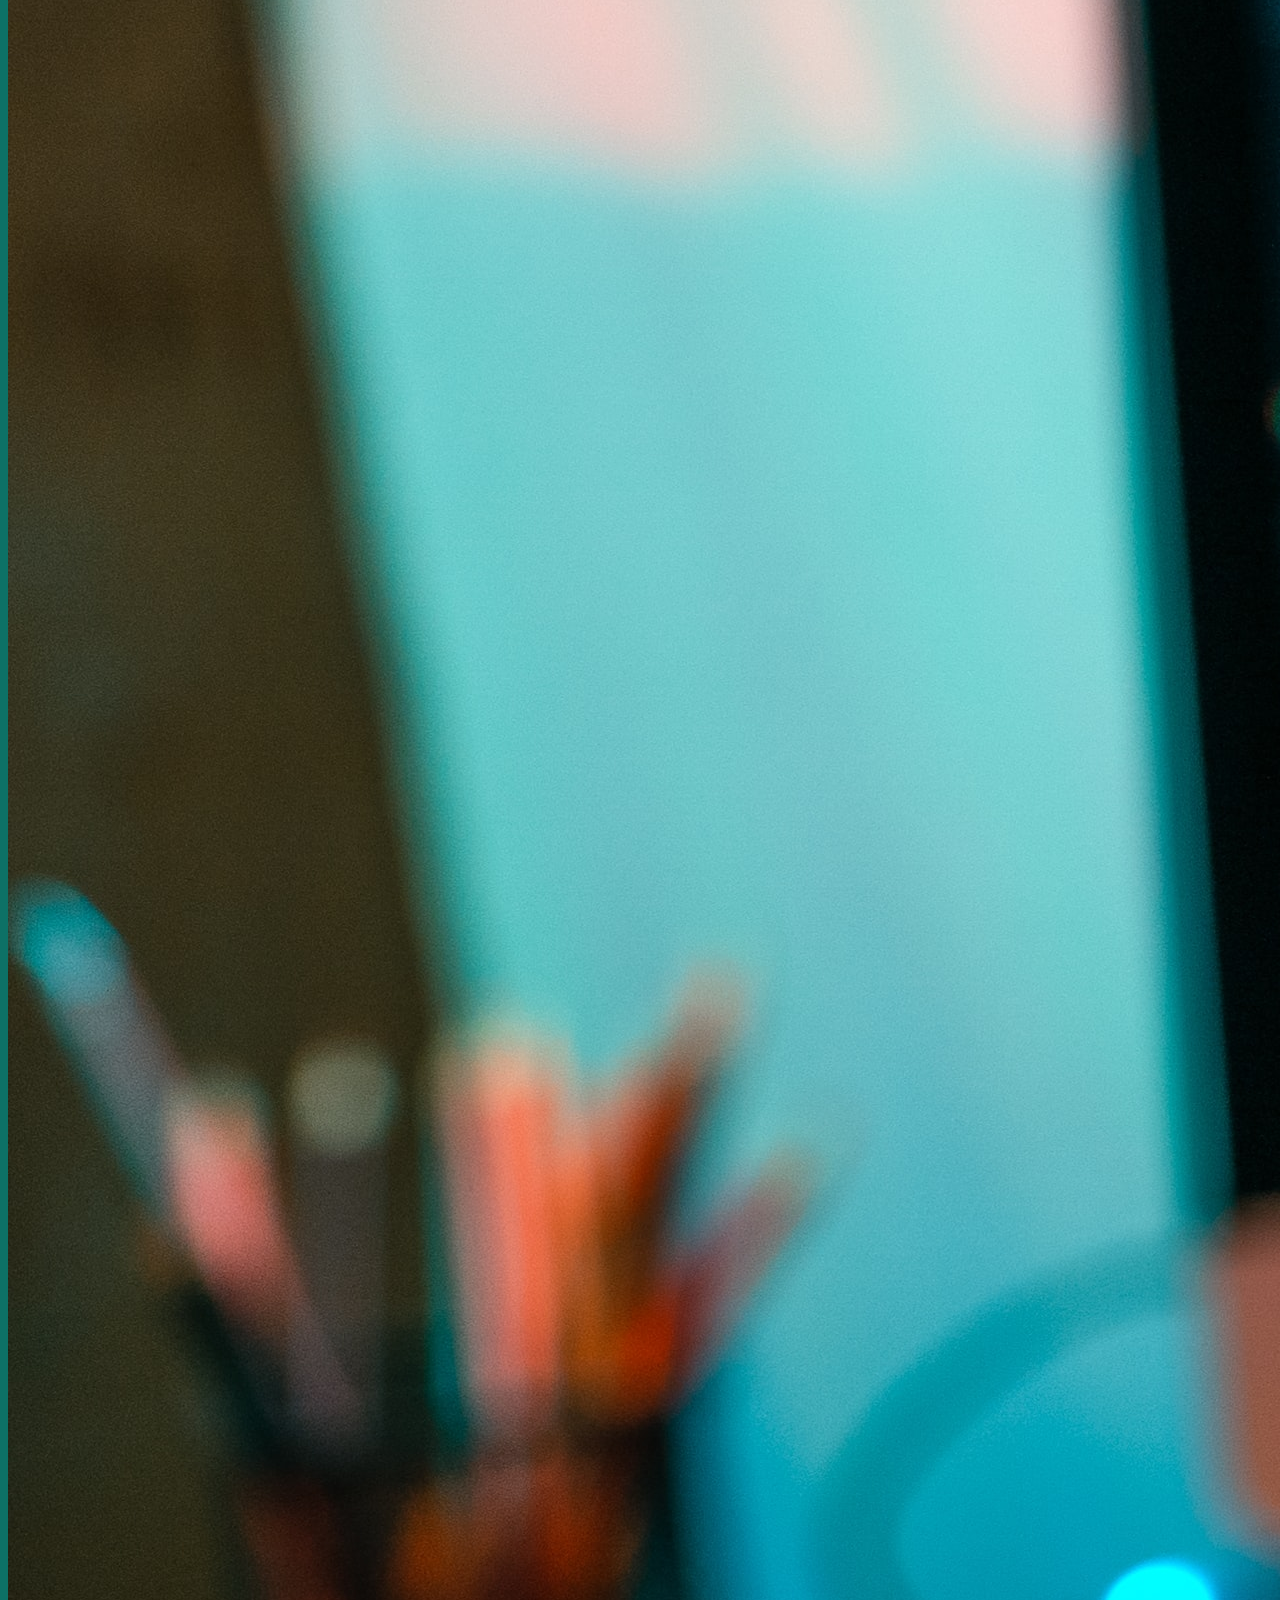
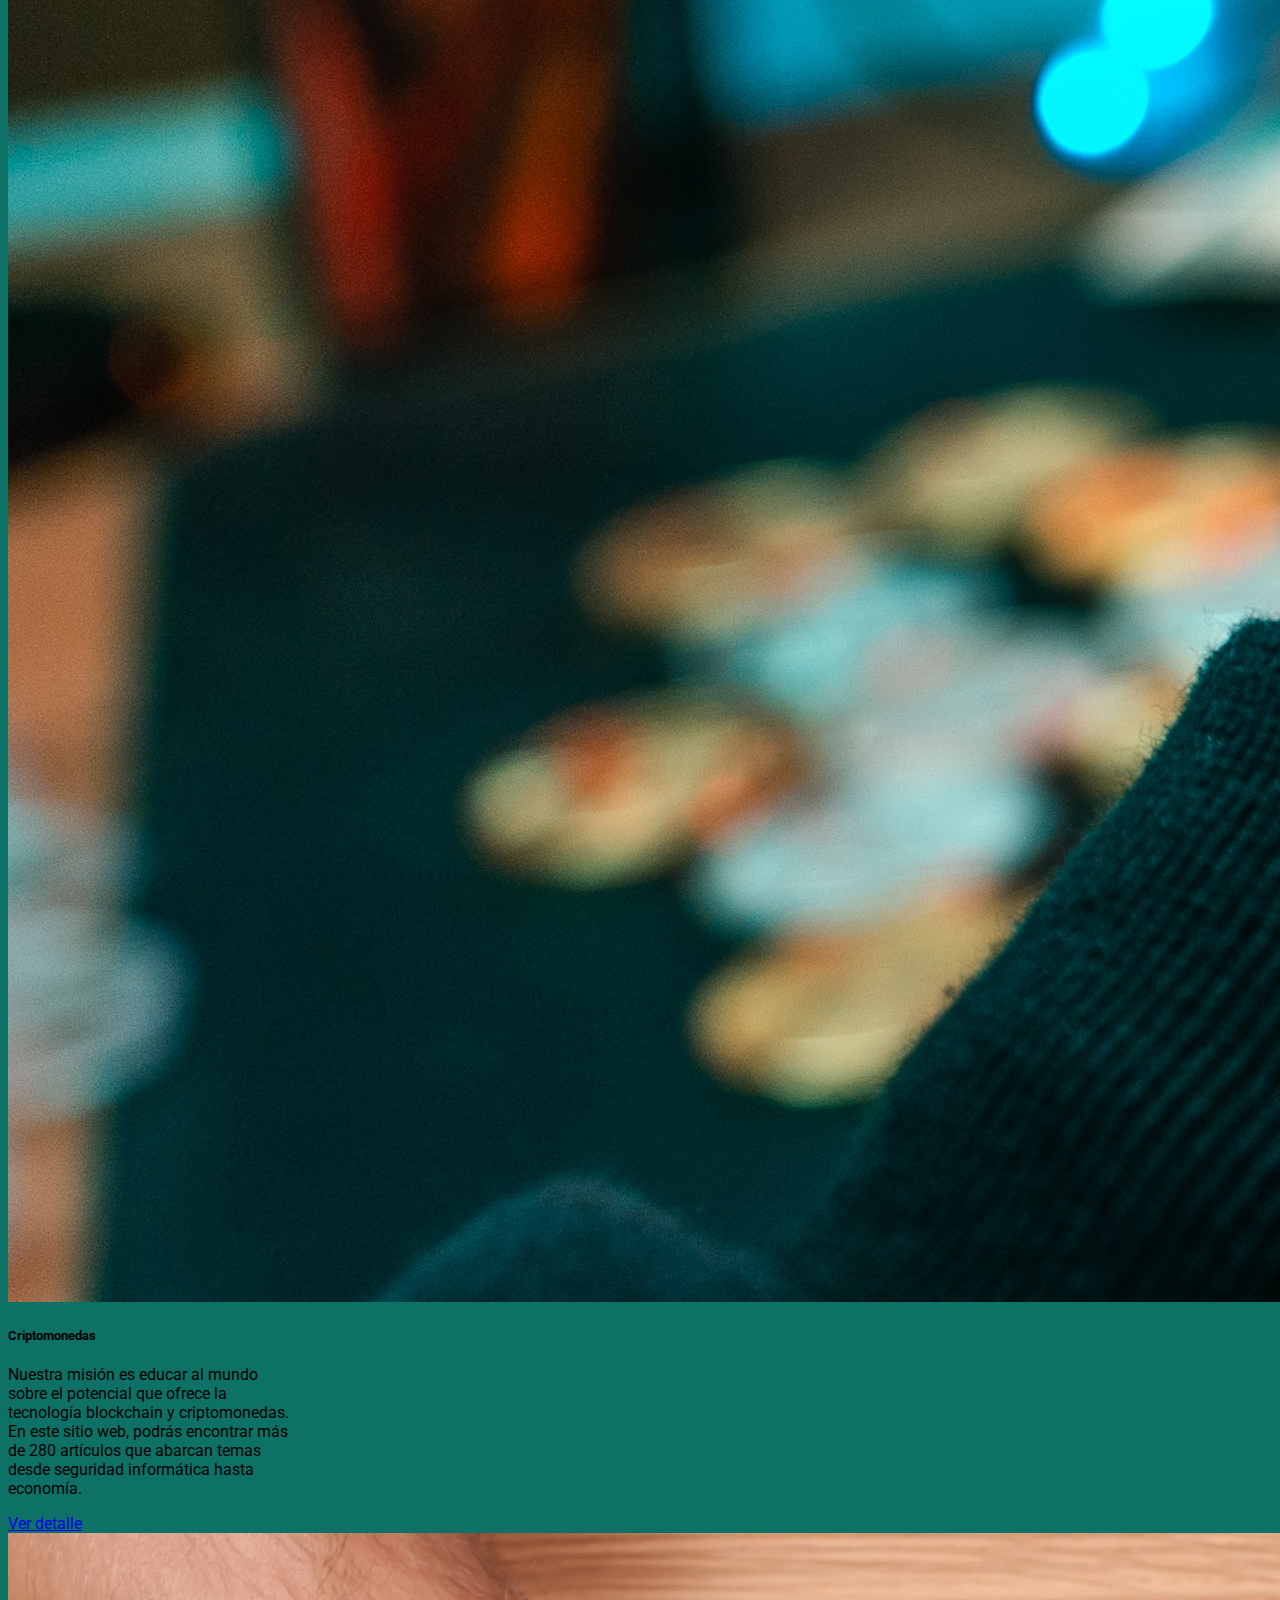
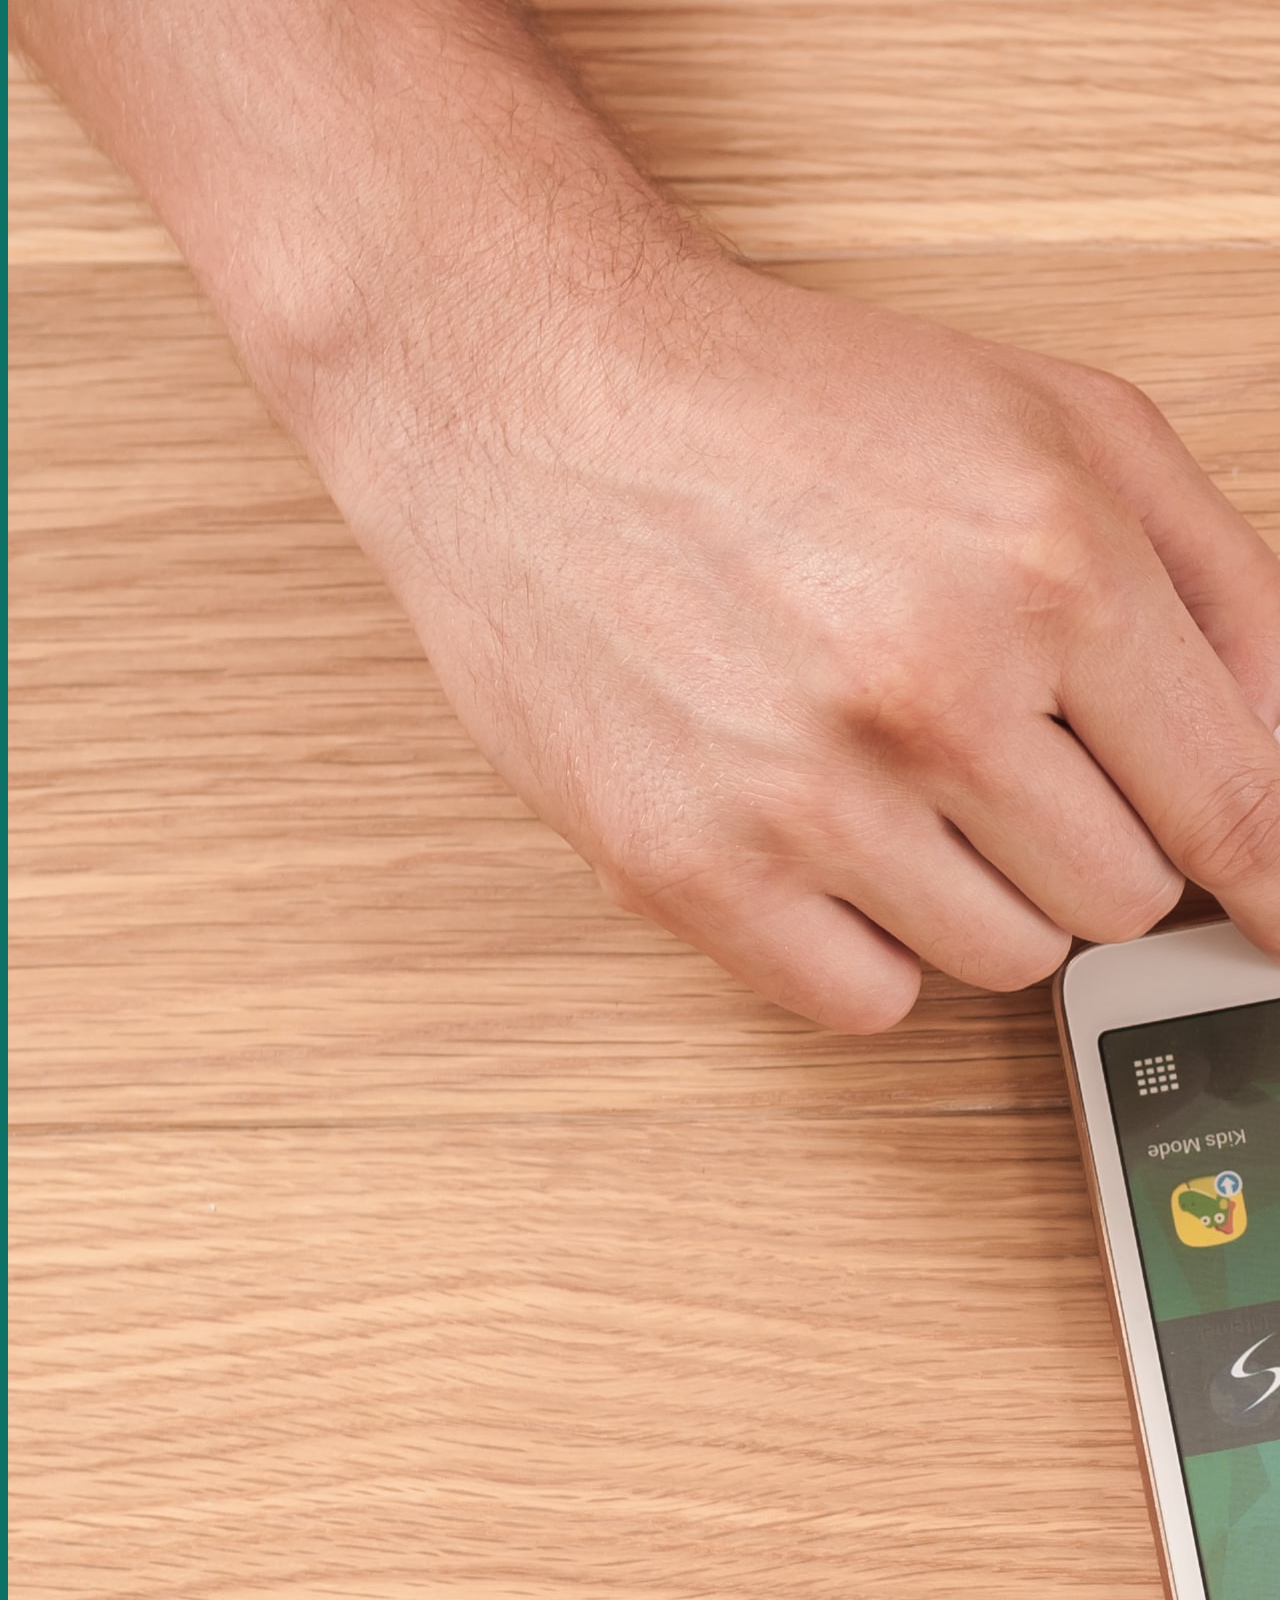
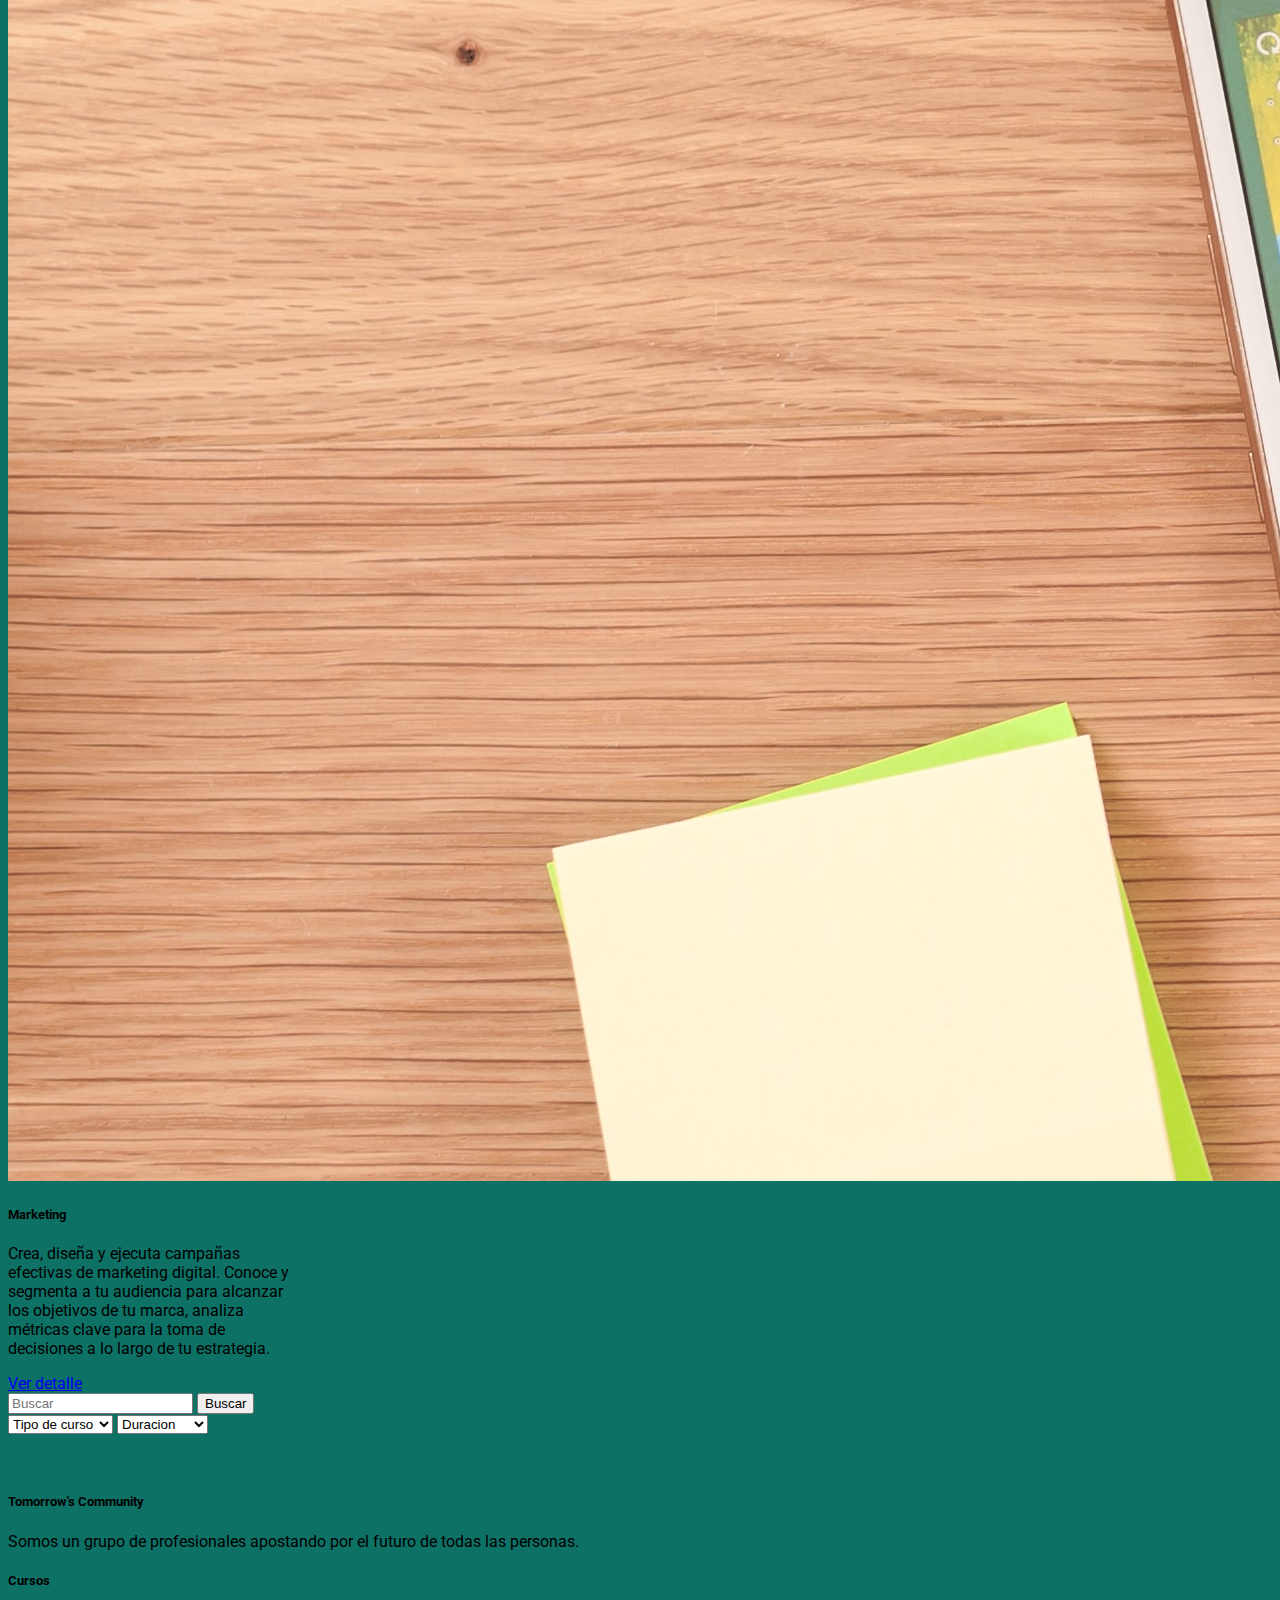
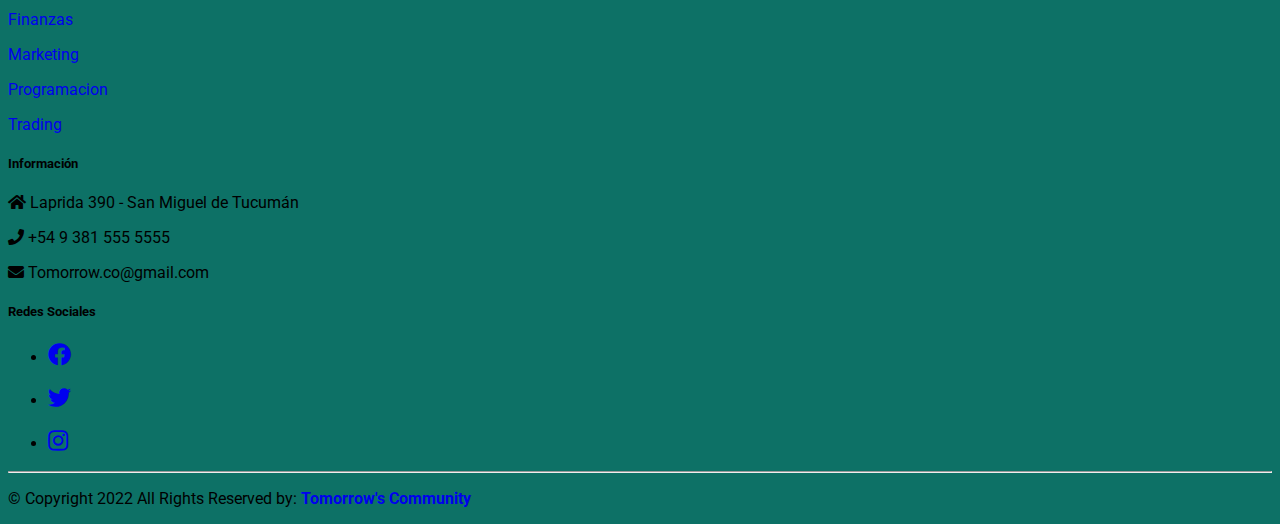
==== commit 45737e1f: "agrego texto en linea 158 en index.hmtl" ====
--- a/index.html
+++ b/index.html
@@ -155,7 +155,7 @@
                             <p class="card-text">Descubre el funcionamiento interno de los intérpretes y compiladores de
                                 software. Aprende las características de los lenguajes de programación más importantes y
                                 sus tipos. Desarrolla lenguajes de programación para dar tus primeros pasos en el mundo
-                                de computer science</p>
+                                de computer science y las soft skill necesarias para crecer en este mundo</p>
                             <a href="./pages/entrada.html" class="d-flex justify-content-center btn btn-primary">Ver
                                 detalle</a>
                         </div>
